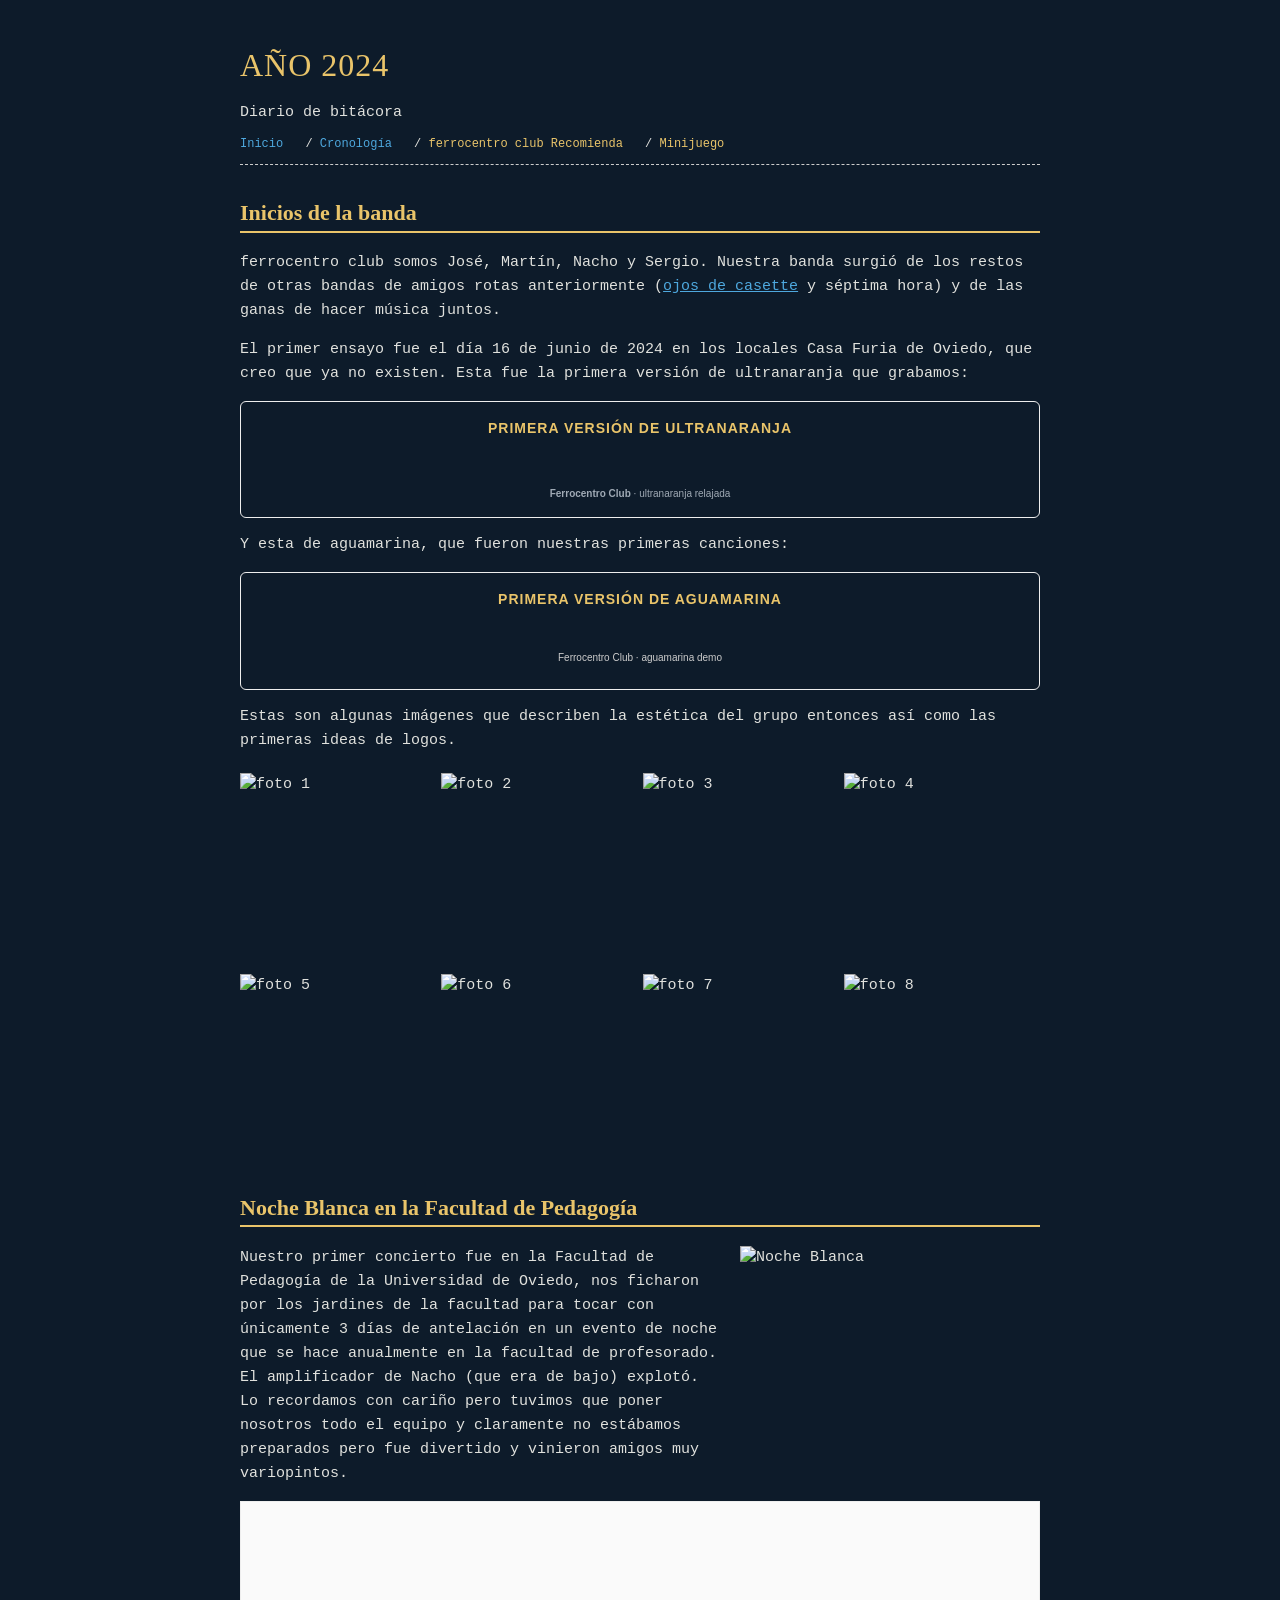
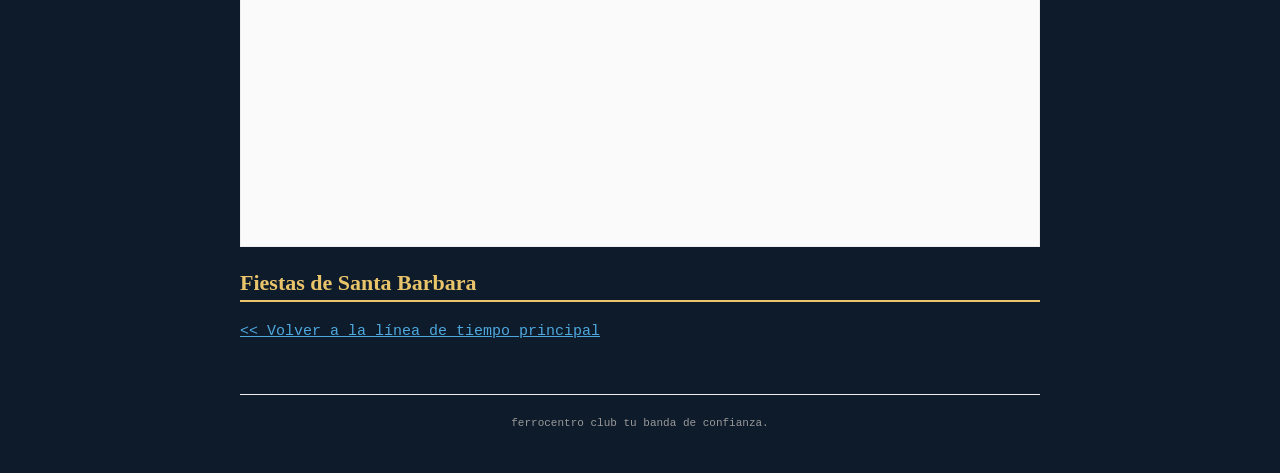
==== anos/2024.html @ 46eed412 "arreglado enlace de inicio en los anos" ====
<!DOCTYPE html>
<html lang="es">
<head>
    <meta charset="UTF-8">
    <title>Archivo del Grupo - Año 2024</title>
    <link rel="stylesheet" href="../estilo.css">
</head>
<body>

<div class="contenedor">

    <div class="header-box">
        <h1>AÑO 2024</h1>
        <div class="subtitulo">Diario de bitácora</div>
    </div>

    <div class="nav-bar">
        <a href="../index.html">Inicio</a> / 
        <a href="../index.html#linea-tiempo">Cronología</a> / 
        <a href="../secciones/ferrocentro_recomienda.html" style="color: #e9c46a;">ferrocentro club Recomienda</a> /
        <a href="#" style="color: #e9c46a;">Minijuego</a>
    </div>

    
    <h2>Inicios de la banda </h2>
    <p> ferrocentro club somos José, Martín, Nacho y Sergio. Nuestra banda surgió de los restos de otras bandas de amigos rotas anteriormente 
    (<a href="https://rateyourmusic.com/artist/ojos-de-casette" target="_blank">ojos de casette</a> y séptima hora) y de las ganas de hacer música juntos.
    </p>
    
    <p>
    El primer ensayo fue el día 16 de junio de 2024 en los locales Casa Furia de Oviedo, que creo que ya no existen.
    Esta fue la primera versión de ultranaranja que grabamos:
    </p>

<div class="media-box" style="background-color: #0d1b2a; padding: 15px; border-radius: 6px; margin: 15px 0;">
        
        <h4 style="color: #e9c46a; margin: 0 0 10px 0; font-family: sans-serif; font-size: 14px; text-transform: uppercase; letter-spacing: 1px;">
            primera versión de ultranaranja
        </h4>

        <iframe width="100%" height="20" scrolling="no" frameborder="no" allow="autoplay; encrypted-media" src="https://w.soundcloud.com/player/?url=https%3A//api.soundcloud.com/tracks/soundcloud%3Atracks%3A2328036341%3Fsecret_token%3Ds-zO6Z2J4FPUH&color=%23ff5500&auto_play=false&hide_related=true&show_comments=false&show_user=false&show_reposts=false&show_teaser=false&visual=false"></iframe>
        
        <div style="font-size: 10px; margin-top: 8px; color: #a0aab5; line-break: anywhere; word-break: normal; overflow: hidden; white-space: nowrap; text-overflow: ellipsis; font-family: Interstate,Lucida Grande,Lucida Sans Unicode,Lucida Sans,Garuda,Verdana,Tahoma,sans-serif; font-weight: 100;">
            <a href="https://soundcloud.com/ferrocentro-club" title="Ferrocentro Club" target="_blank" style="color: #a0aab5; text-decoration: none; font-weight: bold;">Ferrocentro Club</a> · 
            <a href="https://soundcloud.com/ferrocentro-club/ultranaranja-relajada-2/s-zO6Z2J4FPUH" title="ultranaranja relajada" target="_blank" style="color: #a0aab5; text-decoration: none;">ultranaranja relajada</a>
        </div>
    </div>

    <p>
    Y esta de aguamarina, que fueron nuestras primeras canciones:    
    </p>

<div class="media-box" style="background-color: #0d1b2a; padding: 15px; border-radius: 6px; margin: 15px 0;">
        
        <h4 style="color: #e9c46a; margin: 0 0 10px 0; font-family: sans-serif; font-size: 14px; text-transform: uppercase; letter-spacing: 1px;">
            primera versión de aguamarina
        </h4>

        <iframe width="100%" height="20" scrolling="no" frameborder="no" allow="autoplay; encrypted-media" src="https://w.soundcloud.com/player/?url=https%3A//api.soundcloud.com/tracks/soundcloud%3Atracks%3A2328450434%3Fsecret_token%3Ds-kcAA2zLnIp7&color=%23ff5500&auto_play=false&hide_related=false&show_comments=true&show_user=true&show_reposts=false&show_teaser=true&visual=false"></iframe><div style="font-size: 10px; color: #cccccc;line-break: anywhere;word-break: normal;overflow: hidden;white-space: nowrap;text-overflow: ellipsis; font-family: Interstate,Lucida Grande,Lucida Sans Unicode,Lucida Sans,Garuda,Verdana,Tahoma,sans-serif;font-weight: 100;"><a href="https://soundcloud.com/ferrocentro-club" title="Ferrocentro Club" target="_blank" style="color: #cccccc; text-decoration: none;">Ferrocentro Club</a> · <a href="https://soundcloud.com/ferrocentro-club/aguamarina-demo/s-kcAA2zLnIp7" title="aguamarina demo" target="_blank" style="color: #cccccc; text-decoration: none;">aguamarina demo</a></div>        
        <div style="font-size: 10px; margin-top: 8px; color: #a0aab5; line-break: anywhere; word-break: normal; overflow: hidden; white-space: nowrap; text-overflow: ellipsis; font-family: Interstate,Lucida Grande,Lucida Sans Unicode,Lucida Sans,Garuda,Verdana,Tahoma,sans-serif; font-weight: 100;">
        </div>
</div>

    <p>
    Estas son algunas imágenes que describen la estética del grupo entonces así como las primeras ideas de logos.
    </p>

<div class="mural-imagenes" style="
    display: grid;
    grid-template-columns: repeat(4, 1fr);
    gap: 5px;
    margin: 20px 0;
">
    <img src="https://res.cloudinary.com/ddsou3zwj/image/upload/v1781714536/ferrocentro_club_gjzssh.jpg" 
         alt="foto 1"
         style="width: 100%; aspect-ratio: 1/1; object-fit: contain; display: block;">

    <img src="https://res.cloudinary.com/ddsou3zwj/image/upload/v1781777092/ferrocentro_club_2_t4udzt.jpg" 
         alt="foto 2"
         style="width: 100%; aspect-ratio: 1/1; object-fit: contain; display: block;">

    <img src="https://res.cloudinary.com/ddsou3zwj/image/upload/v1781777092/ferrocentro_club_4_aw9x16.jpg" 
         alt="foto 3"
         style="width: 100%; aspect-ratio: 1/1; object-fit: contain; display: block;">

    <img src="https://res.cloudinary.com/ddsou3zwj/image/upload/v1781777092/ferrocentro_club_8_fdjlqi.jpg" 
         alt="foto 4"
         style="width: 100%; aspect-ratio: 1/1; object-fit: contain; display: block;">

    <img src="https://res.cloudinary.com/ddsou3zwj/image/upload/v1781777092/ferrocentro_club_6_ieayyc.jpg" 
         alt="foto 5"
         style="width: 100%; aspect-ratio: 1/1; object-fit: contain; display: block;">

    <img src="https://res.cloudinary.com/ddsou3zwj/image/upload/v1781777092/ferrocentro_club_9_urxzsu.jpg" 
         alt="foto 6"
         style="width: 100%; aspect-ratio: 1/1; object-fit: contain; display: block;">

    <img src="https://res.cloudinary.com/ddsou3zwj/image/upload/v1781777093/ferrocentro_club_5_bbuwwu.jpg" 
         alt="foto 7"
         style="width: 100%; aspect-ratio: 1/1; object-fit: contain; display: block;">

    <img src="https://res.cloudinary.com/ddsou3zwj/image/upload/v1781777093/ferrocentro_club_7_f9i1qu.jpg" 
         alt="foto 8"
         style="width: 100%; aspect-ratio: 1/1; object-fit: contain; display: block;">
</div>
        
</div>

    <h2>Noche Blanca en la Facultad de Pedagogía</h2>
    
    <div style="display: flex; gap: 20px; align-items: flex-start;">
        <p style="flex: 1; margin: 0;">
        Nuestro primer concierto fue en la Facultad de Pedagogía de la Universidad de Oviedo, nos ficharon por los jardines de la facultad para tocar con únicamente 3 días de antelación
        en un evento de noche que se hace anualmente en la facultad de profesorado. El amplificador de Nacho (que era de bajo) explotó.
        
        Lo recordamos con cariño pero tuvimos que poner nosotros todo el equipo y claramente no estábamos preparados pero fue divertido y vinieron amigos muy variopintos.
        </p>

        <img src="https://res.cloudinary.com/ddsou3zwj/image/upload/v1781778321/noche_blanca_cartel_w8pmfb.jpg" alt="Noche Blanca"
            style="width: 300px; flex-shrink: 0;">
    </div>

    <div class="media-box">
    <iframe width="100%" height="315" src="https://www.youtube.com/embed/dQw4w9WgXcQ" frameborder="0" allowfullscreen></iframe>
    </div>

</div>

<div>

    <h2>Fiestas de Santa Barbara</h2>    



</div>






<div>
    <p><a href="../index.html#linea-tiempo"><< Volver a la línea de tiempo principal</a></p>

    <div class="footer">
        ferrocentro club tu banda de confianza.
    </div>

</div>

</body>
</html>
---- estilo.css ----
body {
    font-family: "Courier New", Courier, monospace;
    background-color: #0d1b2a;
    color: #e0e1dd; 
    margin: 40px auto;
    padding: 0 20px;
    max-width: 800px;
    font-size: 15px;
    line-height: 1.6;
}


a {
    color: #4ea8de;
    text-decoration: underline;
}

a:visited {
    color: #90e0ef; 
}


h1 {
    font-family: "Times New Roman", Times, serif;
    font-size: 32px; 
    font-weight: normal;
    text-transform: uppercase;
    letter-spacing: 1px;
    margin-bottom: 10px;
    color: #e9c46a;
}

h2 {
    font-family: "Times New Roman", Times, serif;
    font-size: 22px; 
    font-weight: bold;
    border-bottom: 2px solid #e9c46a; 
    color: #e9c46a;
}

h3 {
    font-size: 18px;
    font-weight: bold;
    margin-top: 25px;
    margin-bottom: 8px;
    color: #e9c46a;
}

table.tabla-retro td {
    padding: 12px 4px;
    border-bottom: 1px solid #1b263b; 
    vertical-align: top;
}

.media-box {
    margin: 15px 0;
    padding: 10px;
    border: 1px solid #1b263b;
    background: #14213d; 
    text-align: center;
}
.nav-bar {
    padding: 10px 0;
    margin-bottom: 30px;
    border-bottom: 1px dashed #cccccc;
    font-size: 12px;
}

.nav-bar a {
    margin-right: 15px;
    text-decoration: none;
}

.nav-bar a:hover {
    text-decoration: underline;
}

table.tabla-retro {
    width: 100%;
    border-collapse: collapse;
    margin-top: 15px;
    margin-bottom: 30px;
}

table.tabla-retro th {
    border-bottom: 1px solid #111111;
    text-align: left;
    padding: 8px 4px;
    font-size: 12px;
    font-weight: bold;
}

table.tabla-retro td {
    padding: 12px 4px;
    border-bottom: 1px solid #eeeeee; 
    vertical-align: top;
}


.media-box {
    margin: 15px 0;
    padding: 10px;
    border: 1px solid #eeeeee;
    background: #fafafa;
    text-align: center;
}

.media-box img {
    max-width: 100%;
    height: auto;
}

.footer {
    text-align: center;
    font-size: 11px;
    color: #999999;
    margin-top: 50px;
    padding-top: 20px;
    border-top: 1px solid #eeeeee;
}
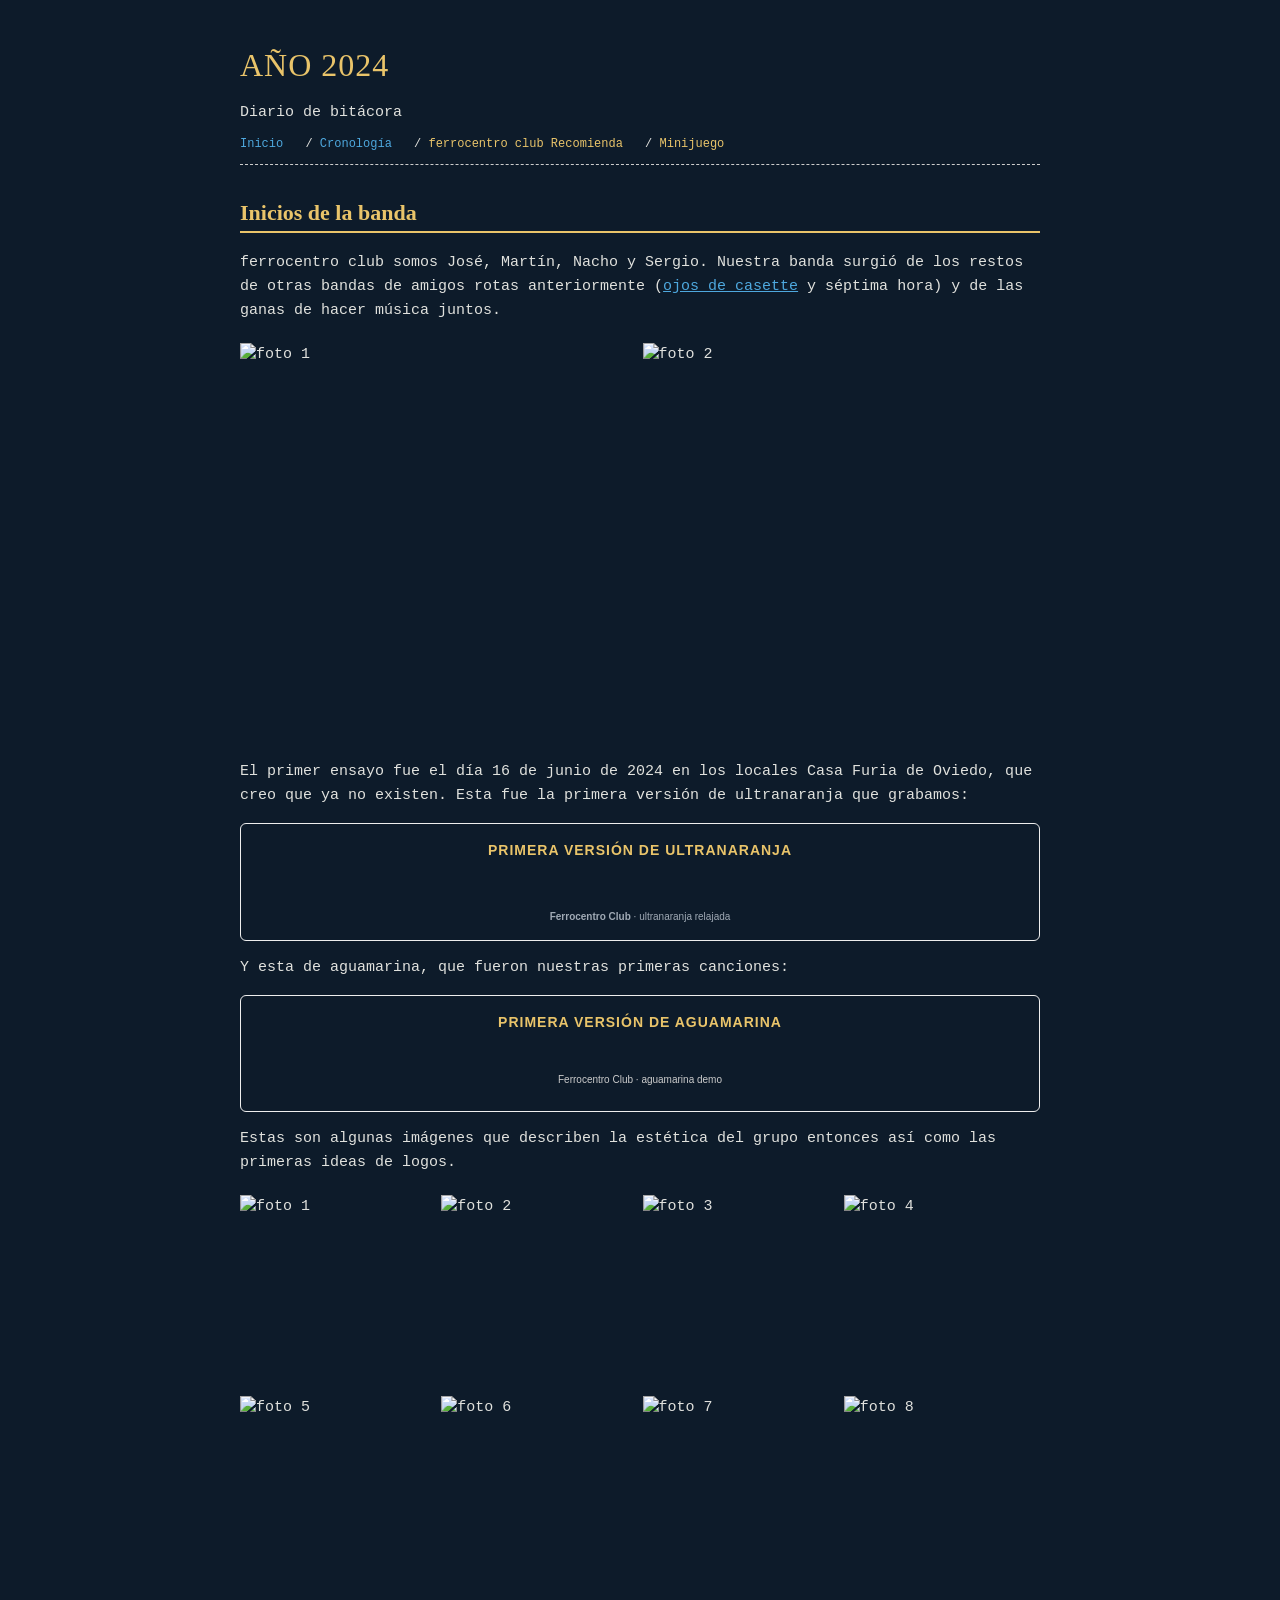
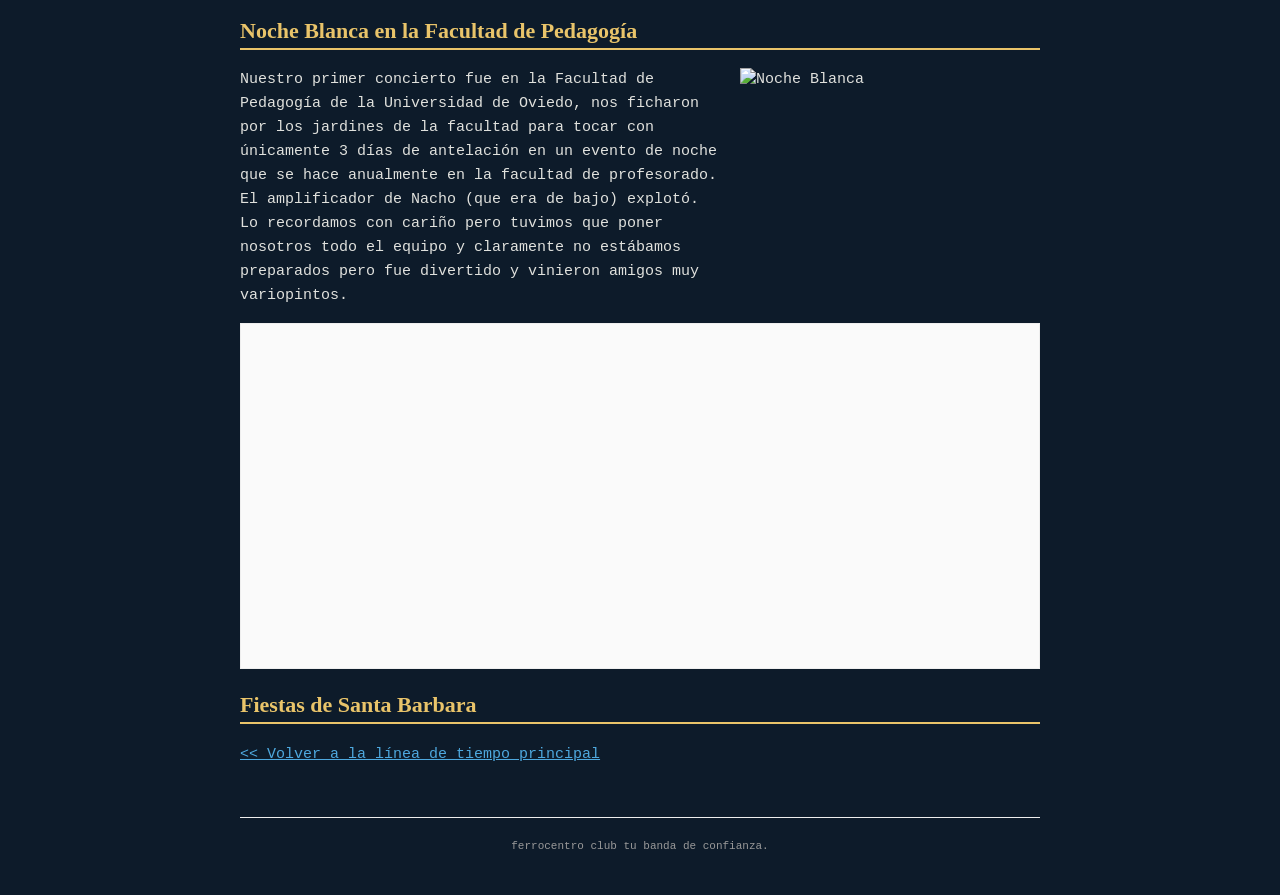
==== commit 60586e4f: "arreglado enlace de inicio en los anos" ====
--- a/anos/2024.html
+++ b/anos/2024.html
@@ -26,7 +26,23 @@
     <p> ferrocentro club somos José, Martín, Nacho y Sergio. Nuestra banda surgió de los restos de otras bandas de amigos rotas anteriormente 
     (<a href="https://rateyourmusic.com/artist/ojos-de-casette" target="_blank">ojos de casette</a> y séptima hora) y de las ganas de hacer música juntos.
     </p>
-    
+
+    <div class="mural-imagenes" style="
+    display: grid;
+    grid-template-columns: repeat(2, 1fr);
+    gap: 5px;
+    margin: 20px 0;
+">
+    <img src="https://res.cloudinary.com/ddsou3zwj/image/upload/v1781891309/pringaos_fmscgw.jpg" 
+         alt="foto 1"
+         style="width: 100%; aspect-ratio: 1/1; object-fit: contain; display: block;">
+
+    <img src="https://res.cloudinary.com/ddsou3zwj/image/upload/v1781891308/pringaos_2_gxrumu.jpg.jpg" 
+         alt="foto 2"
+         style="width: 100%; aspect-ratio: 1/1; object-fit: contain; display: block;">
+
+    </div>
+
     <p>
     El primer ensayo fue el día 16 de junio de 2024 en los locales Casa Furia de Oviedo, que creo que ya no existen.
     Esta fue la primera versión de ultranaranja que grabamos:
@@ -112,7 +128,7 @@
         <p style="flex: 1; margin: 0;">
         Nuestro primer concierto fue en la Facultad de Pedagogía de la Universidad de Oviedo, nos ficharon por los jardines de la facultad para tocar con únicamente 3 días de antelación
         en un evento de noche que se hace anualmente en la facultad de profesorado. El amplificador de Nacho (que era de bajo) explotó.
-        
+
         Lo recordamos con cariño pero tuvimos que poner nosotros todo el equipo y claramente no estábamos preparados pero fue divertido y vinieron amigos muy variopintos.
         </p>
 
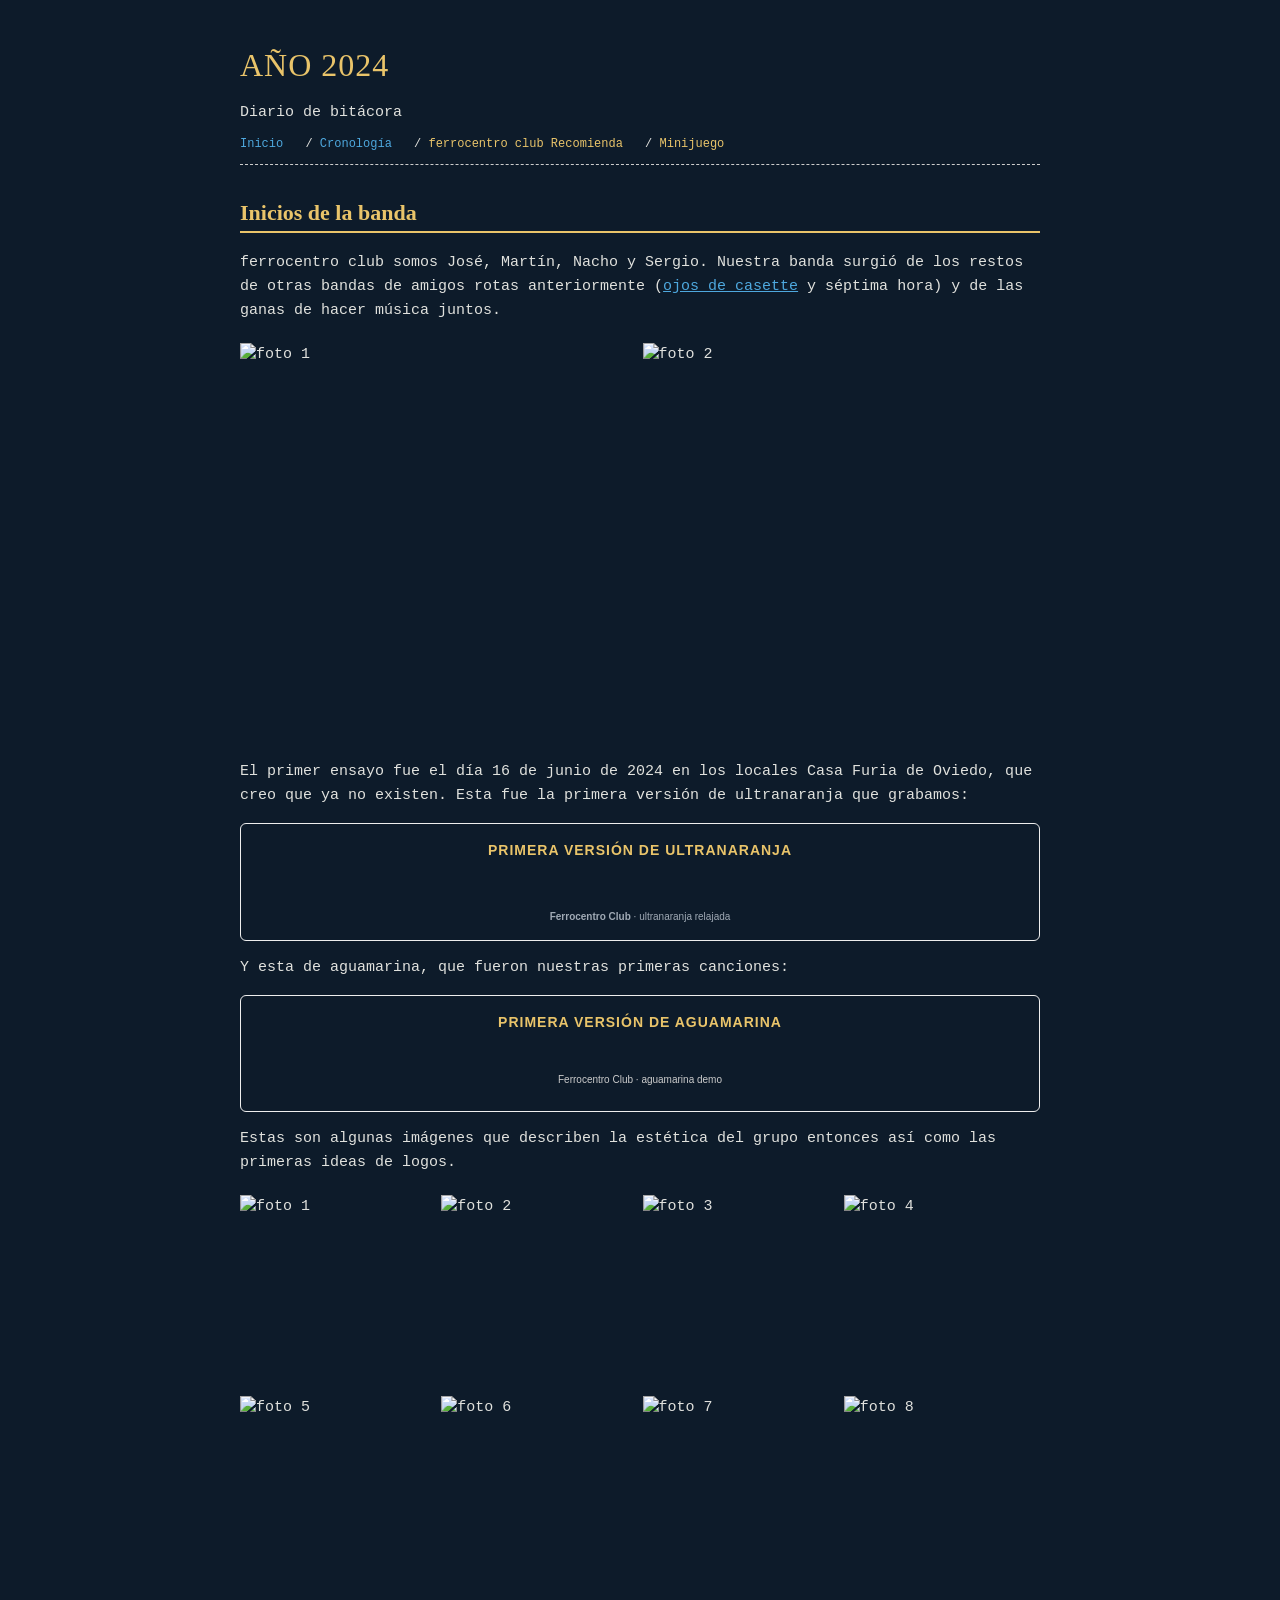
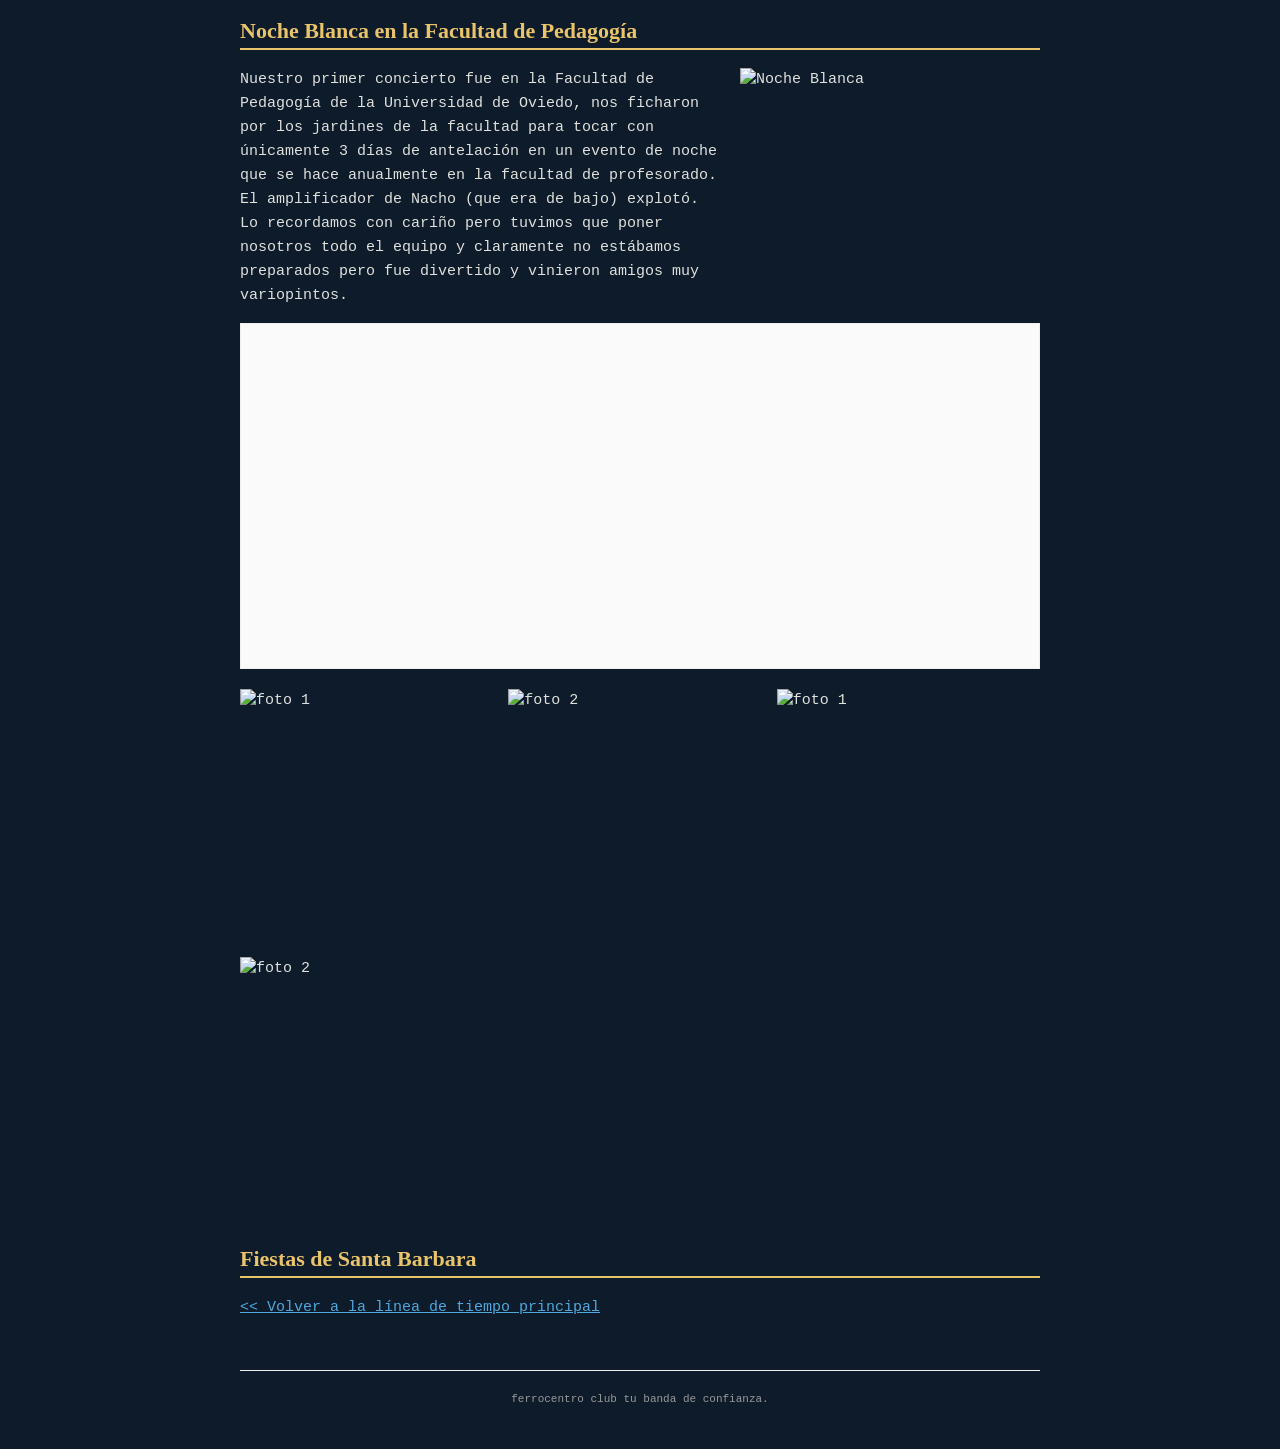
==== commit 6c68d1c0: "arreglado enlace de inicio en los anos" ====
--- a/anos/2024.html
+++ b/anos/2024.html
@@ -37,7 +37,7 @@
          alt="foto 1"
          style="width: 100%; aspect-ratio: 1/1; object-fit: contain; display: block;">
 
-    <img src="https://res.cloudinary.com/ddsou3zwj/image/upload/v1781891308/pringaos_2_gxrumu.jpg.jpg" 
+    <img src="https://res.cloudinary.com/ddsou3zwj/image/upload/v1781891308/pringaos_2_gxrumu.jpg" 
          alt="foto 2"
          style="width: 100%; aspect-ratio: 1/1; object-fit: contain; display: block;">
 
@@ -140,6 +140,30 @@
     <iframe width="100%" height="315" src="https://www.youtube.com/embed/dQw4w9WgXcQ" frameborder="0" allowfullscreen></iframe>
     </div>
 
+
+    <div class="mural-imagenes" style="
+    display: grid;
+    grid-template-columns: repeat(3, 1fr);
+    gap: 5px;
+    margin: 20px 0;
+">
+    <img src="https://res.cloudinary.com/ddsou3zwj/image/upload/v1781891785/noche_blanca.jpg_erjuak.jpg" 
+         alt="foto 1"
+         style="width: 100%; aspect-ratio: 1/1; object-fit: contain; display: block;">
+
+    <img src="https://res.cloudinary.com/ddsou3zwj/image/upload/v1781891784/gente_perturbada_ihgedt.jpg" 
+         alt="foto 2"
+         style="width: 100%; aspect-ratio: 1/1; object-fit: contain; display: block;">
+
+    <img src="https://res.cloudinary.com/ddsou3zwj/image/upload/v1781891784/noche_blanca_2_xeesmq.jpg" 
+         alt="foto 1"
+         style="width: 100%; aspect-ratio: 1/1; object-fit: contain; display: block;">
+
+    <img src="https://res.cloudinary.com/ddsou3zwj/image/upload/v1781891784/mart%C3%ADn_fuck_yeaj_ajhzrk.jpg" 
+         alt="foto 2"
+         style="width: 100%; aspect-ratio: 1/1; object-fit: contain; display: block;">
+
+    </div>
 </div>
 
 <div>
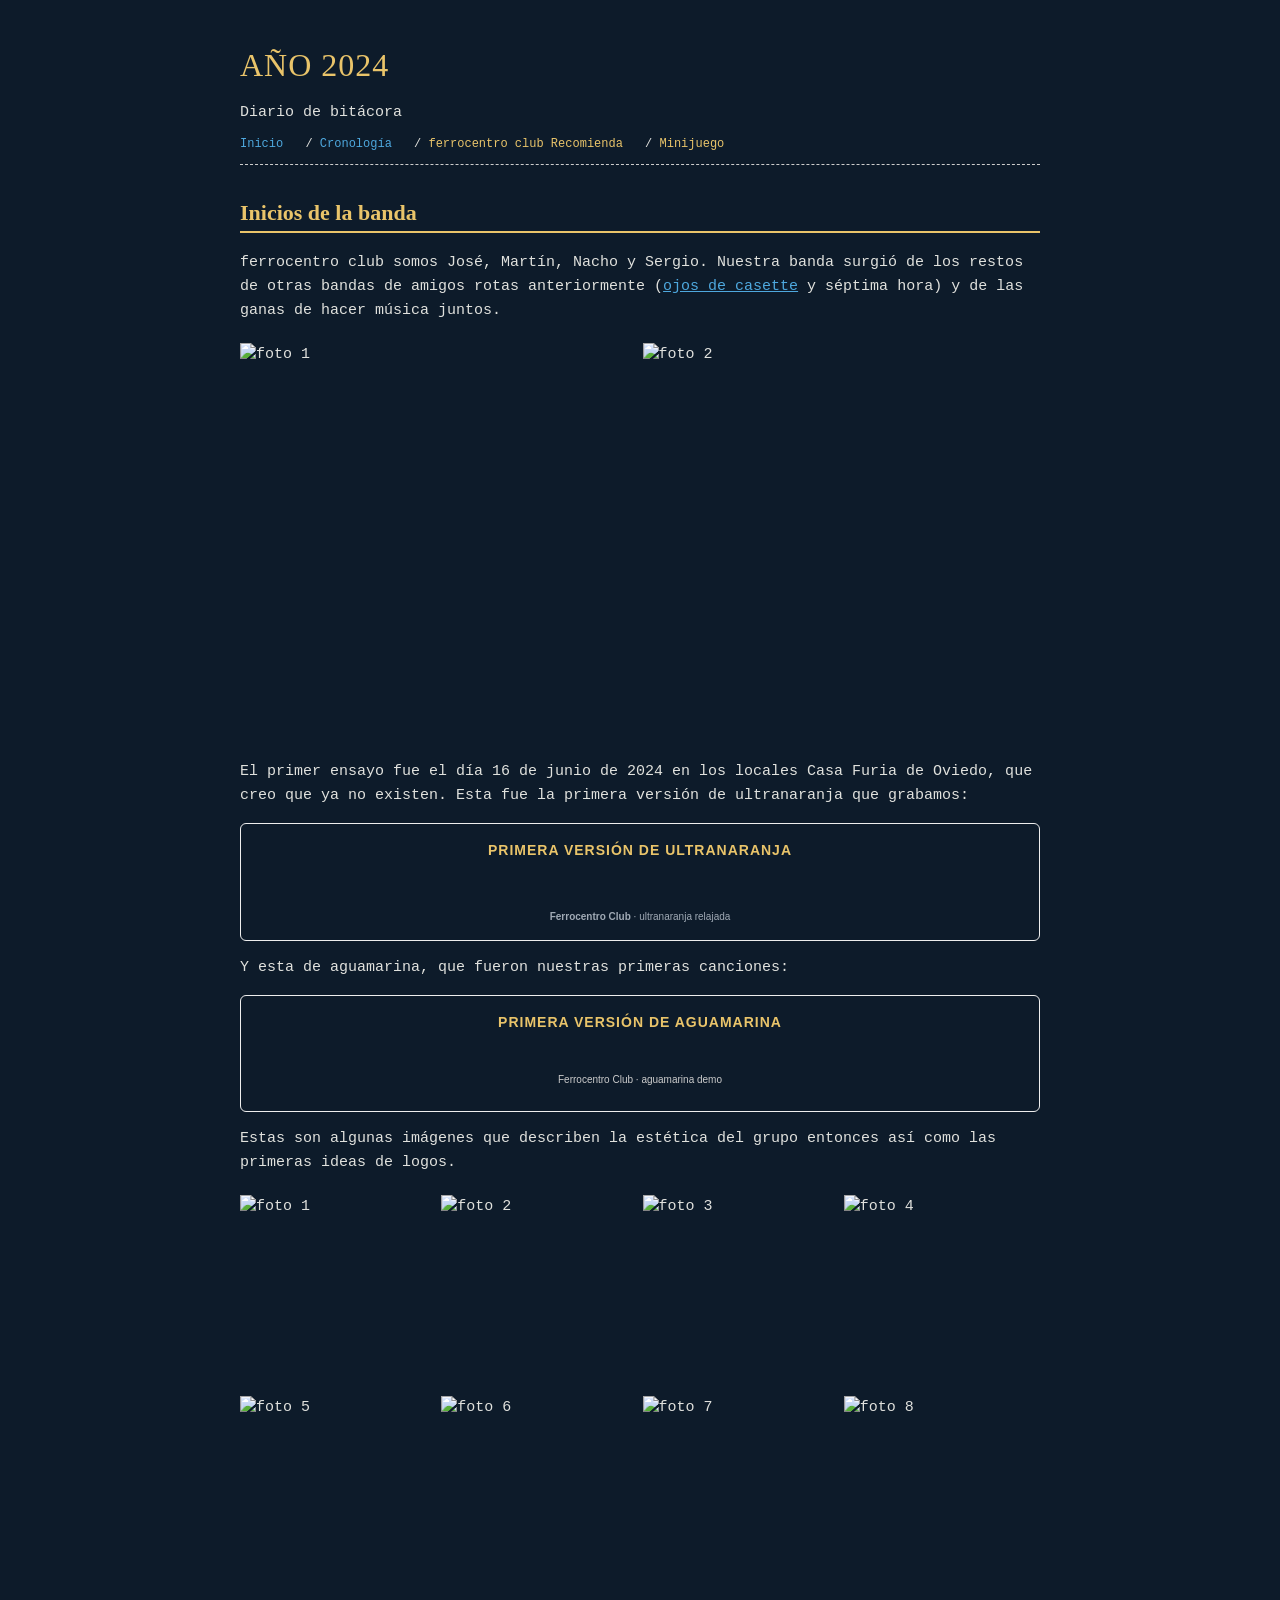
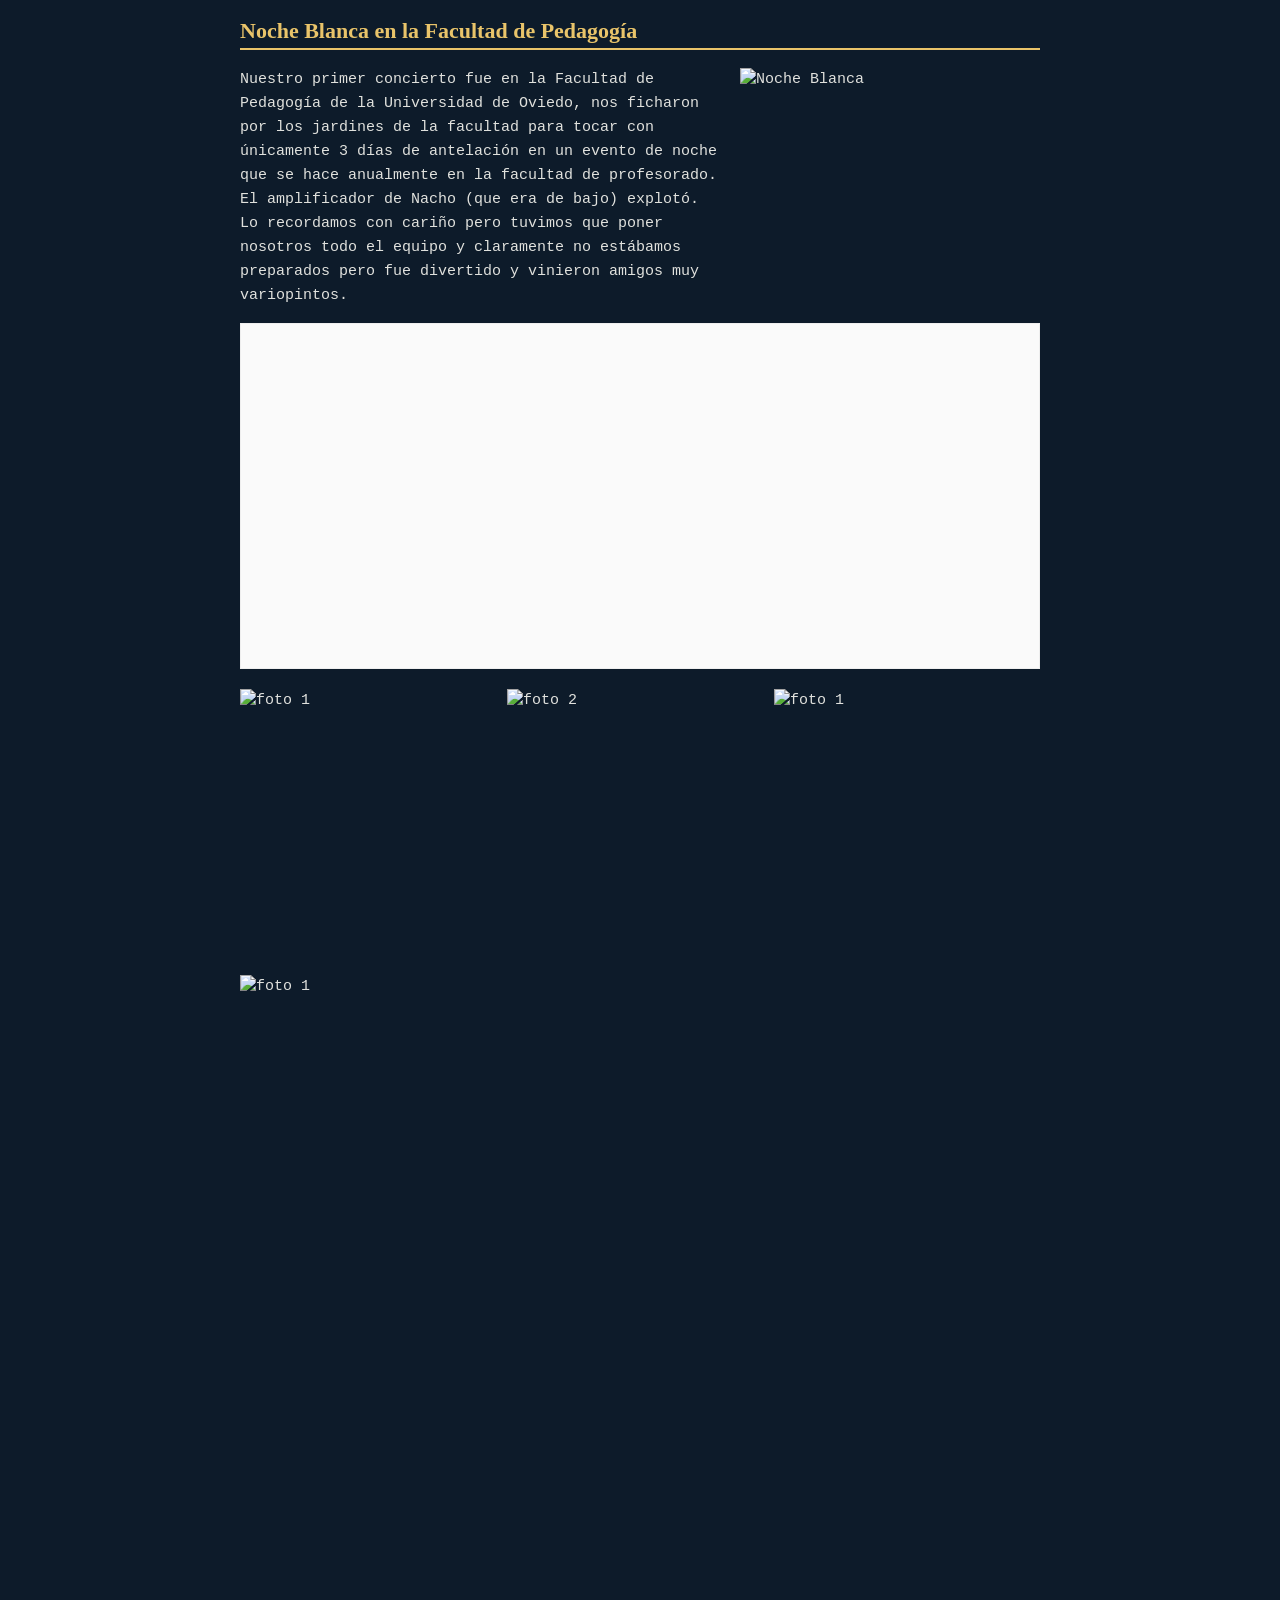
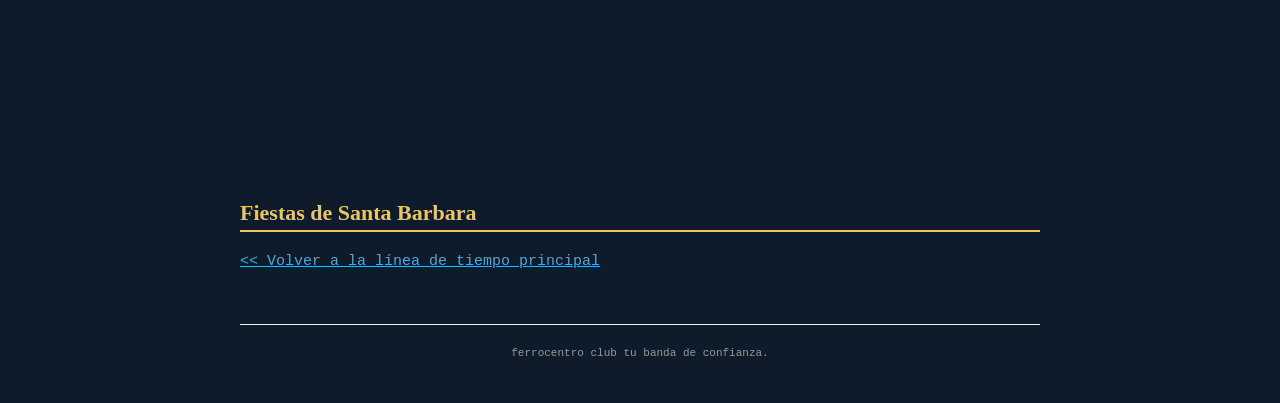
==== commit 31b060a0: "arreglado enlace de inicio en los anos" ====
--- a/anos/2024.html
+++ b/anos/2024.html
@@ -144,7 +144,7 @@
     <div class="mural-imagenes" style="
     display: grid;
     grid-template-columns: repeat(3, 1fr);
-    gap: 5px;
+    gap: 1px;
     margin: 20px 0;
 ">
     <img src="https://res.cloudinary.com/ddsou3zwj/image/upload/v1781891785/noche_blanca.jpg_erjuak.jpg" 
@@ -159,11 +159,23 @@
          alt="foto 1"
          style="width: 100%; aspect-ratio: 1/1; object-fit: contain; display: block;">
 
+    </div>
+    <div class="mural-imagenes" style="
+    display: grid;
+    grid-template-columns: repeat(31 1fr);
+    gap: 1px;
+    margin: 20px 0;
+">   
     <img src="https://res.cloudinary.com/ddsou3zwj/image/upload/v1781891784/mart%C3%ADn_fuck_yeaj_ajhzrk.jpg" 
-         alt="foto 2"
-         style="width: 100%; aspect-ratio: 1/1; object-fit: contain; display: block;">
-
-    </div>
+         alt="foto 1"
+         style="width: 100%; aspect-ratio: 1/1; object-fit: contain; display: block;">
+
+    
+
+    </div>
+
+
+
 </div>
 
 <div>
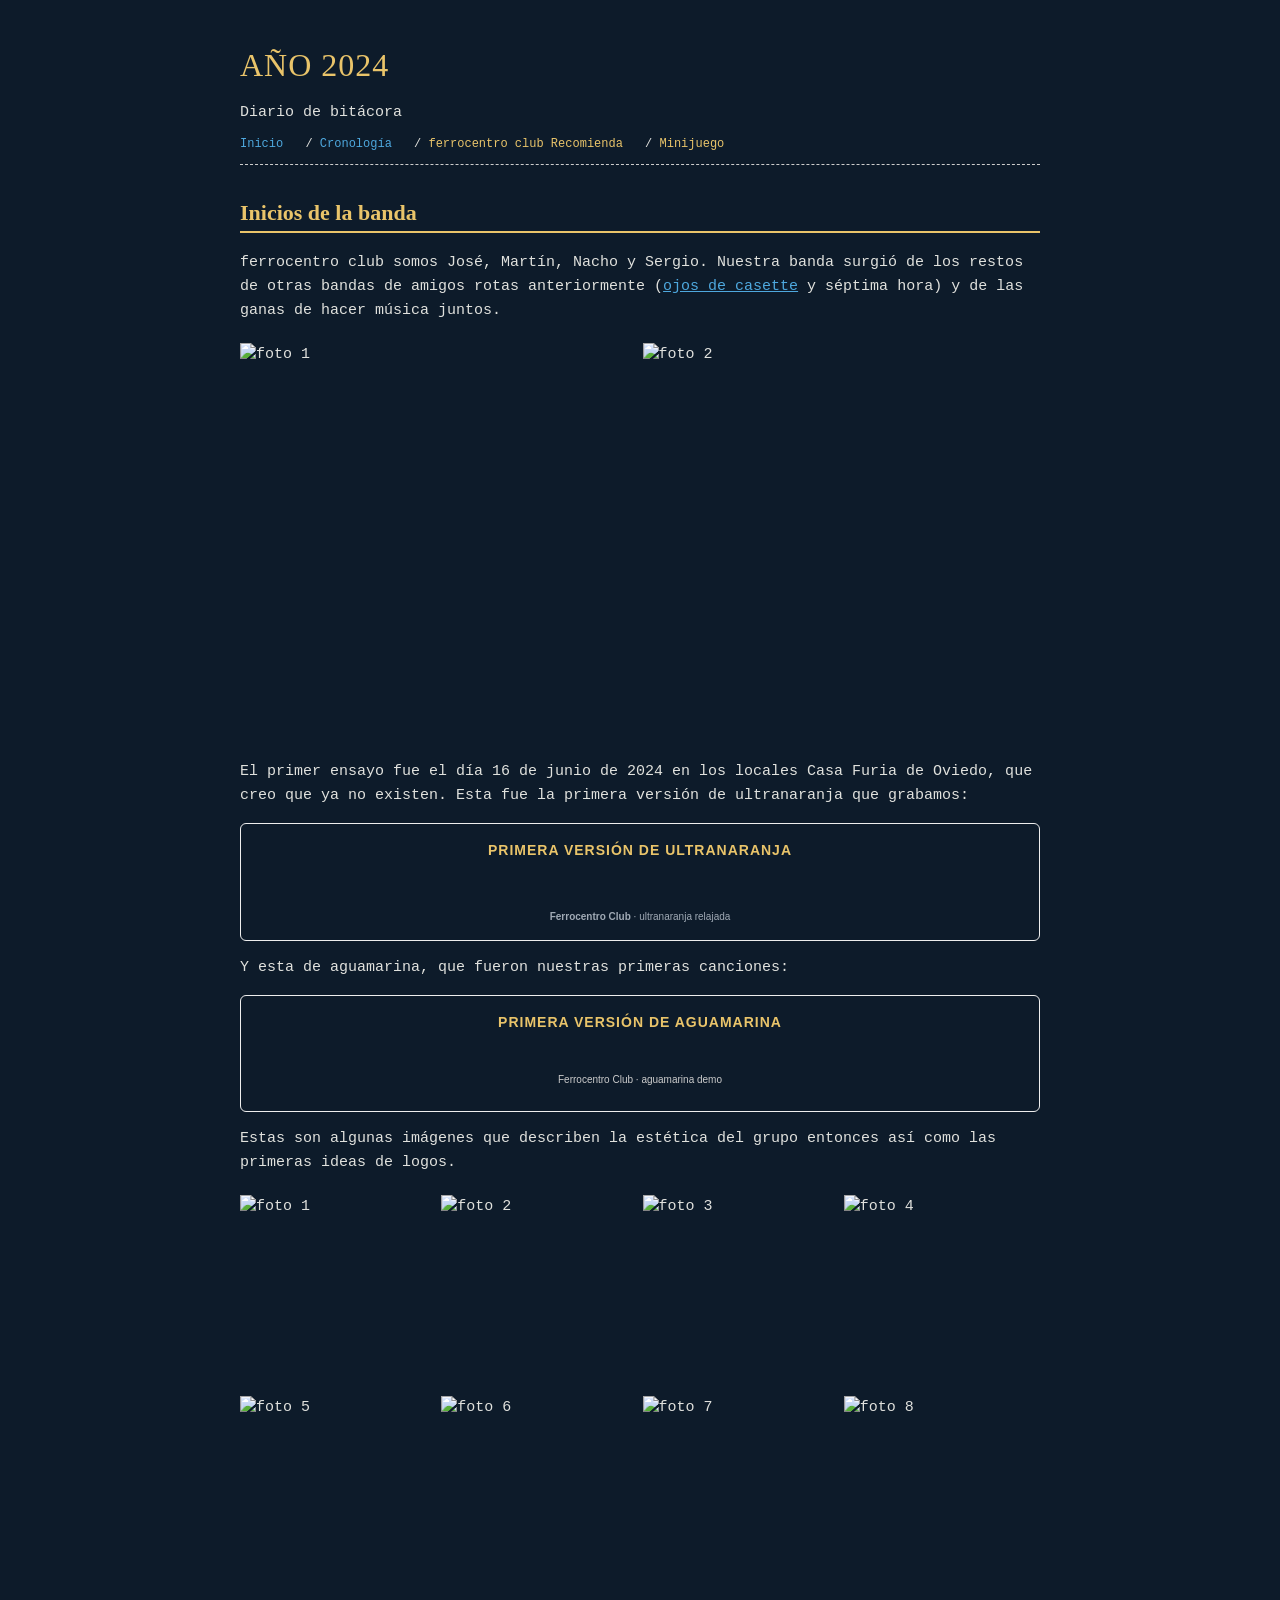
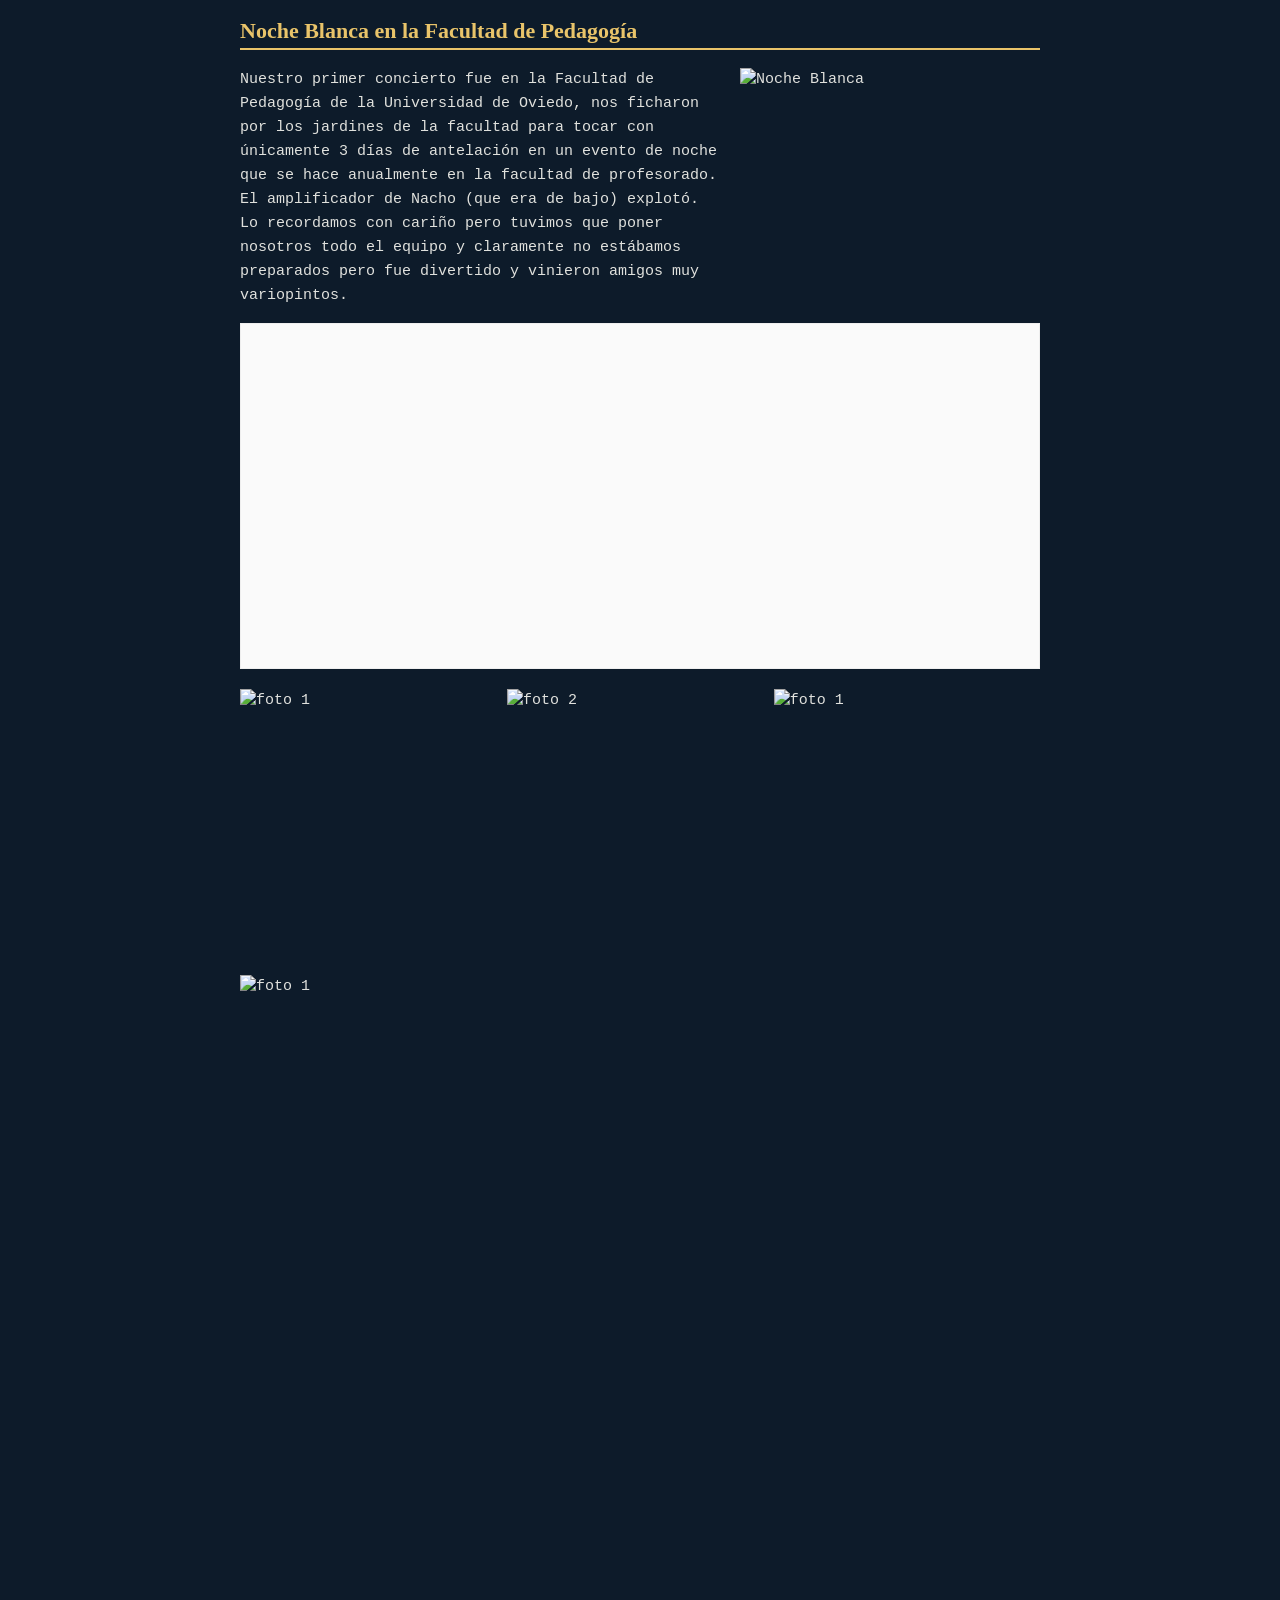
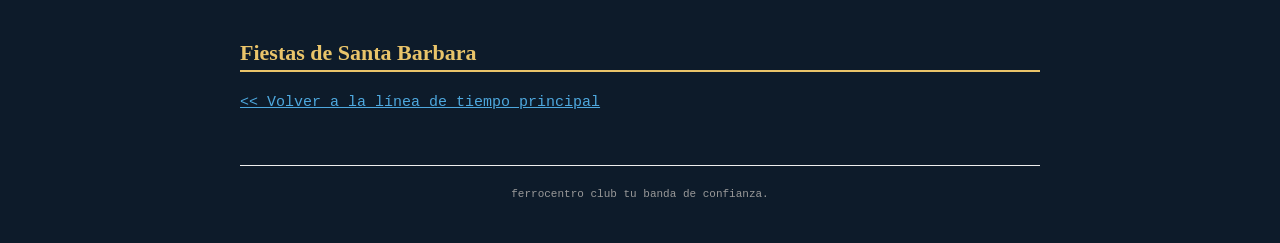
==== commit 252a66ce: "arreglado enlace de inicio en los anos" ====
--- a/anos/2024.html
+++ b/anos/2024.html
@@ -144,7 +144,7 @@
     <div class="mural-imagenes" style="
     display: grid;
     grid-template-columns: repeat(3, 1fr);
-    gap: 1px;
+    gap: 0.7px;
     margin: 20px 0;
 ">
     <img src="https://res.cloudinary.com/ddsou3zwj/image/upload/v1781891785/noche_blanca.jpg_erjuak.jpg" 
@@ -163,12 +163,12 @@
     <div class="mural-imagenes" style="
     display: grid;
     grid-template-columns: repeat(31 1fr);
-    gap: 1px;
+    gap: 0.5px;
     margin: 20px 0;
 ">   
     <img src="https://res.cloudinary.com/ddsou3zwj/image/upload/v1781891784/mart%C3%ADn_fuck_yeaj_ajhzrk.jpg" 
          alt="foto 1"
-         style="width: 100%; aspect-ratio: 1/1; object-fit: contain; display: block;">
+         style="width: 80%; aspect-ratio: 1/1; object-fit: contain; display: block;">
 
     
 
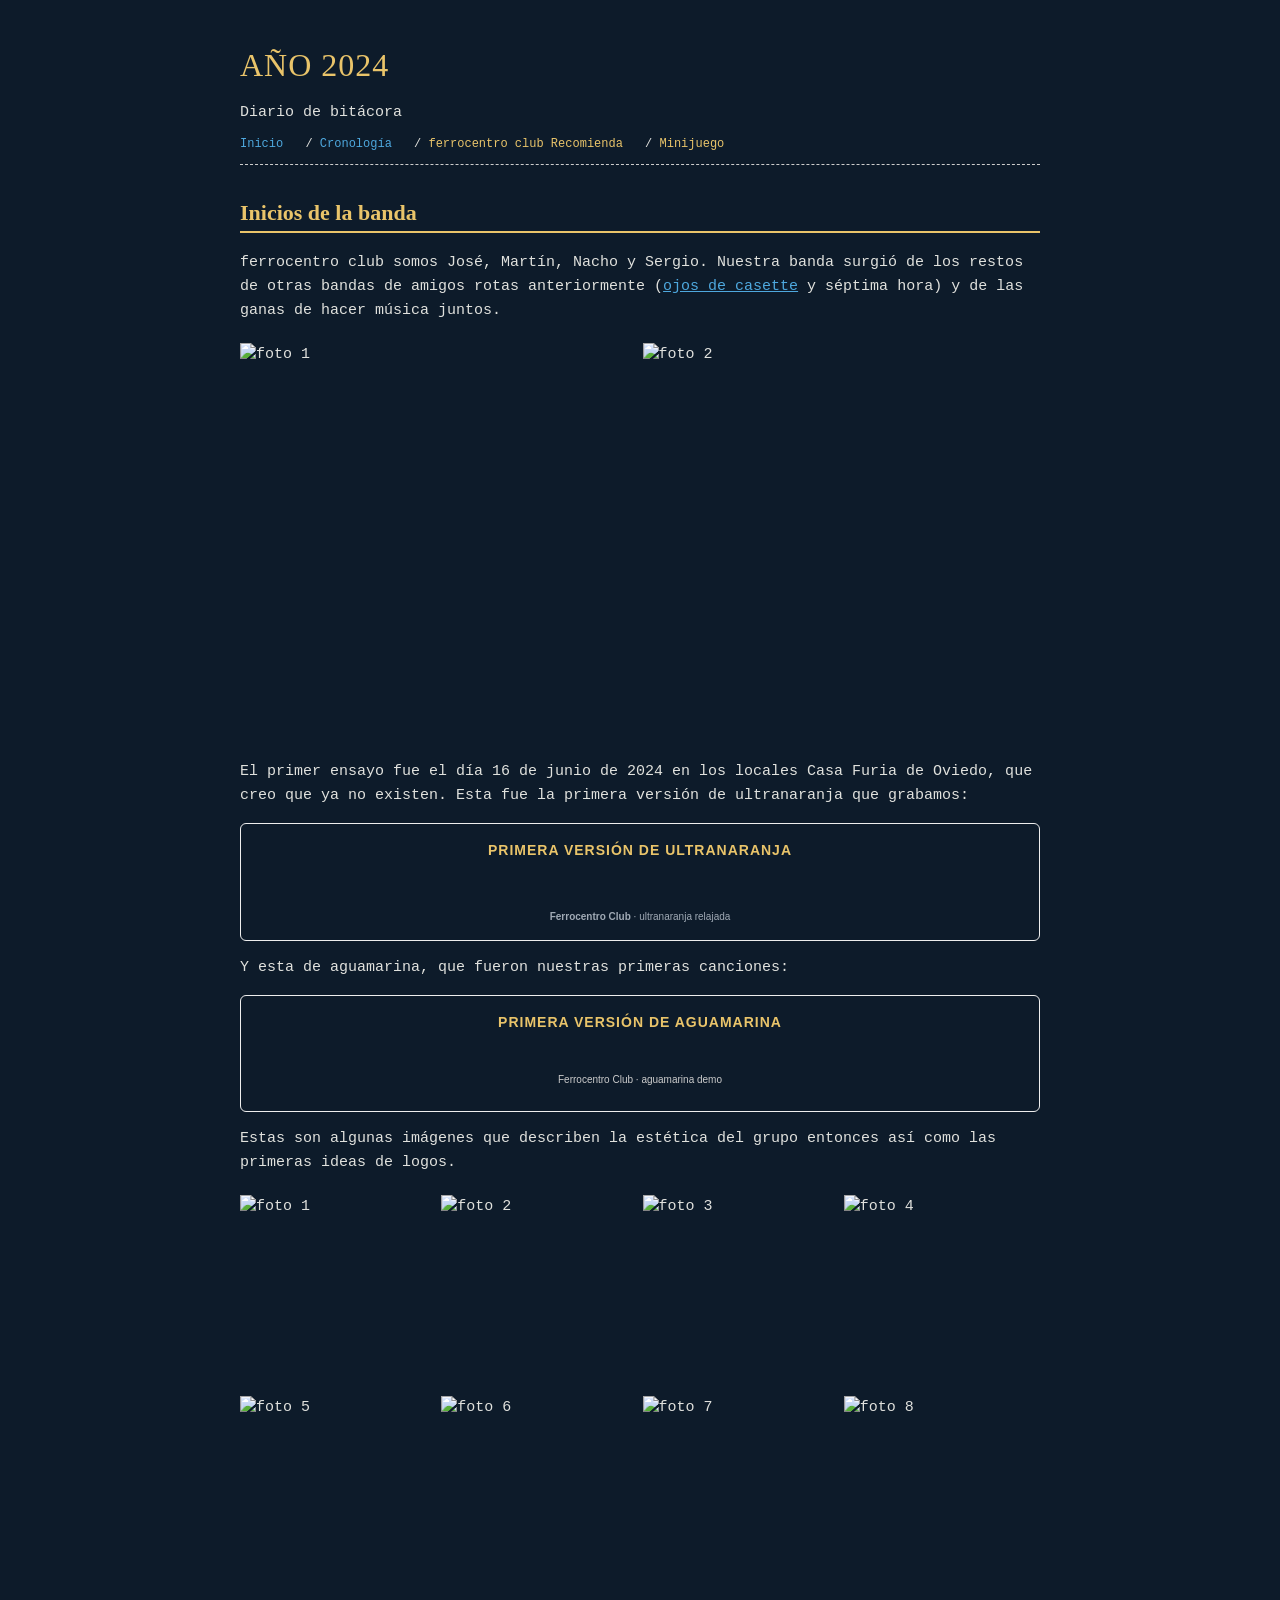
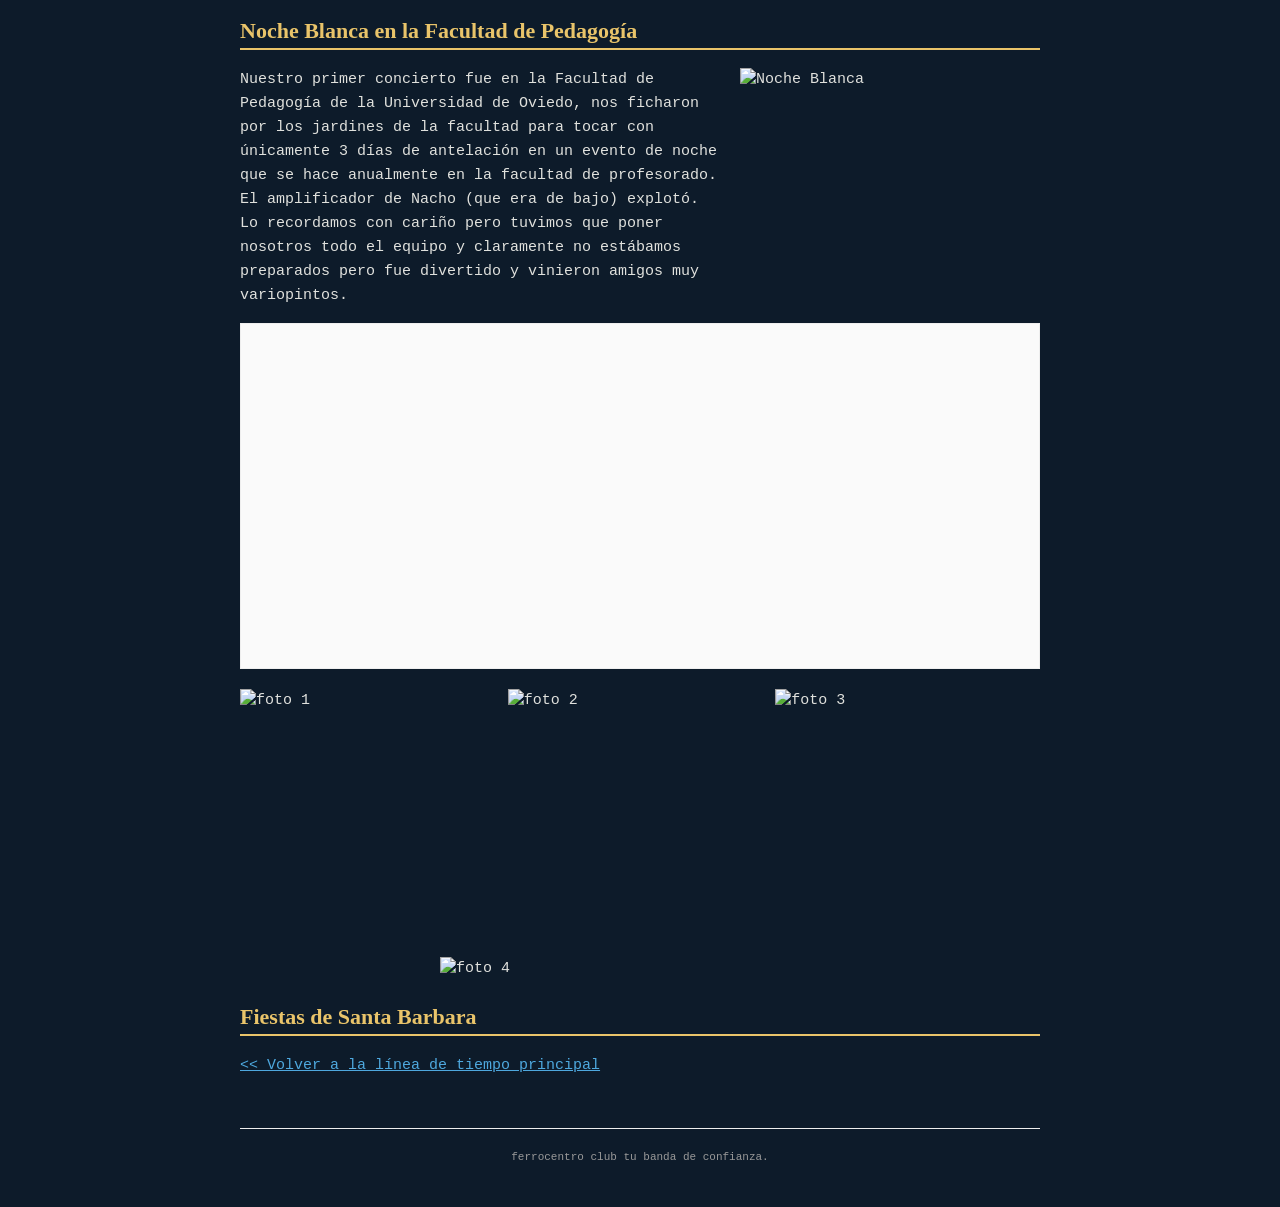
==== commit 0b76bffc: "arreglado enlace de inicio en los anos" ====
--- a/anos/2024.html
+++ b/anos/2024.html
@@ -141,37 +141,24 @@
     </div>
 
 
-    <div class="mural-imagenes" style="
-    display: grid;
-    grid-template-columns: repeat(3, 1fr);
-    gap: 0.7px;
-    margin: 20px 0;
-">
-    <img src="https://res.cloudinary.com/ddsou3zwj/image/upload/v1781891785/noche_blanca.jpg_erjuak.jpg" 
-         alt="foto 1"
-         style="width: 100%; aspect-ratio: 1/1; object-fit: contain; display: block;">
+    <div style="display: grid; grid-template-columns: repeat(3, 1fr); gap: 3px; margin: 20px 0 3px 0;">
+        <img src="https://res.cloudinary.com/ddsou3zwj/image/upload/v1781891785/noche_blanca.jpg_erjuak.jpg" 
+            alt="foto 1"
+            style="width: 100%; aspect-ratio: 1/1; object-fit: cover; display: block;">
 
-    <img src="https://res.cloudinary.com/ddsou3zwj/image/upload/v1781891784/gente_perturbada_ihgedt.jpg" 
-         alt="foto 2"
-         style="width: 100%; aspect-ratio: 1/1; object-fit: contain; display: block;">
+        <img src="https://res.cloudinary.com/ddsou3zwj/image/upload/v1781891784/gente_perturbada_ihgedt.jpg" 
+            alt="foto 2"
+            style="width: 100%; aspect-ratio: 1/1; object-fit: cover; display: block;">
 
-    <img src="https://res.cloudinary.com/ddsou3zwj/image/upload/v1781891784/noche_blanca_2_xeesmq.jpg" 
-         alt="foto 1"
-         style="width: 100%; aspect-ratio: 1/1; object-fit: contain; display: block;">
+        <img src="https://res.cloudinary.com/ddsou3zwj/image/upload/v1781891784/noche_blanca_2_xeesmq.jpg" 
+            alt="foto 3"
+            style="width: 100%; aspect-ratio: 1/1; object-fit: cover; display: block;">
+    </div>
 
-    </div>
-    <div class="mural-imagenes" style="
-    display: grid;
-    grid-template-columns: repeat(31 1fr);
-    gap: 0.5px;
-    margin: 20px 0;
-">   
-    <img src="https://res.cloudinary.com/ddsou3zwj/image/upload/v1781891784/mart%C3%ADn_fuck_yeaj_ajhzrk.jpg" 
-         alt="foto 1"
-         style="width: 80%; aspect-ratio: 1/1; object-fit: contain; display: block;">
-
-    
-
+    <div style="display: flex; justify-content: center; margin: 0;">
+        <img src="https://res.cloudinary.com/ddsou3zwj/image/upload/v1781891784/mart%C3%ADn_fuck_yeaj_ajhzrk.jpg" 
+            alt="foto 4"
+            style="width: 50%; object-fit: cover; display: block;">
     </div>
 
 
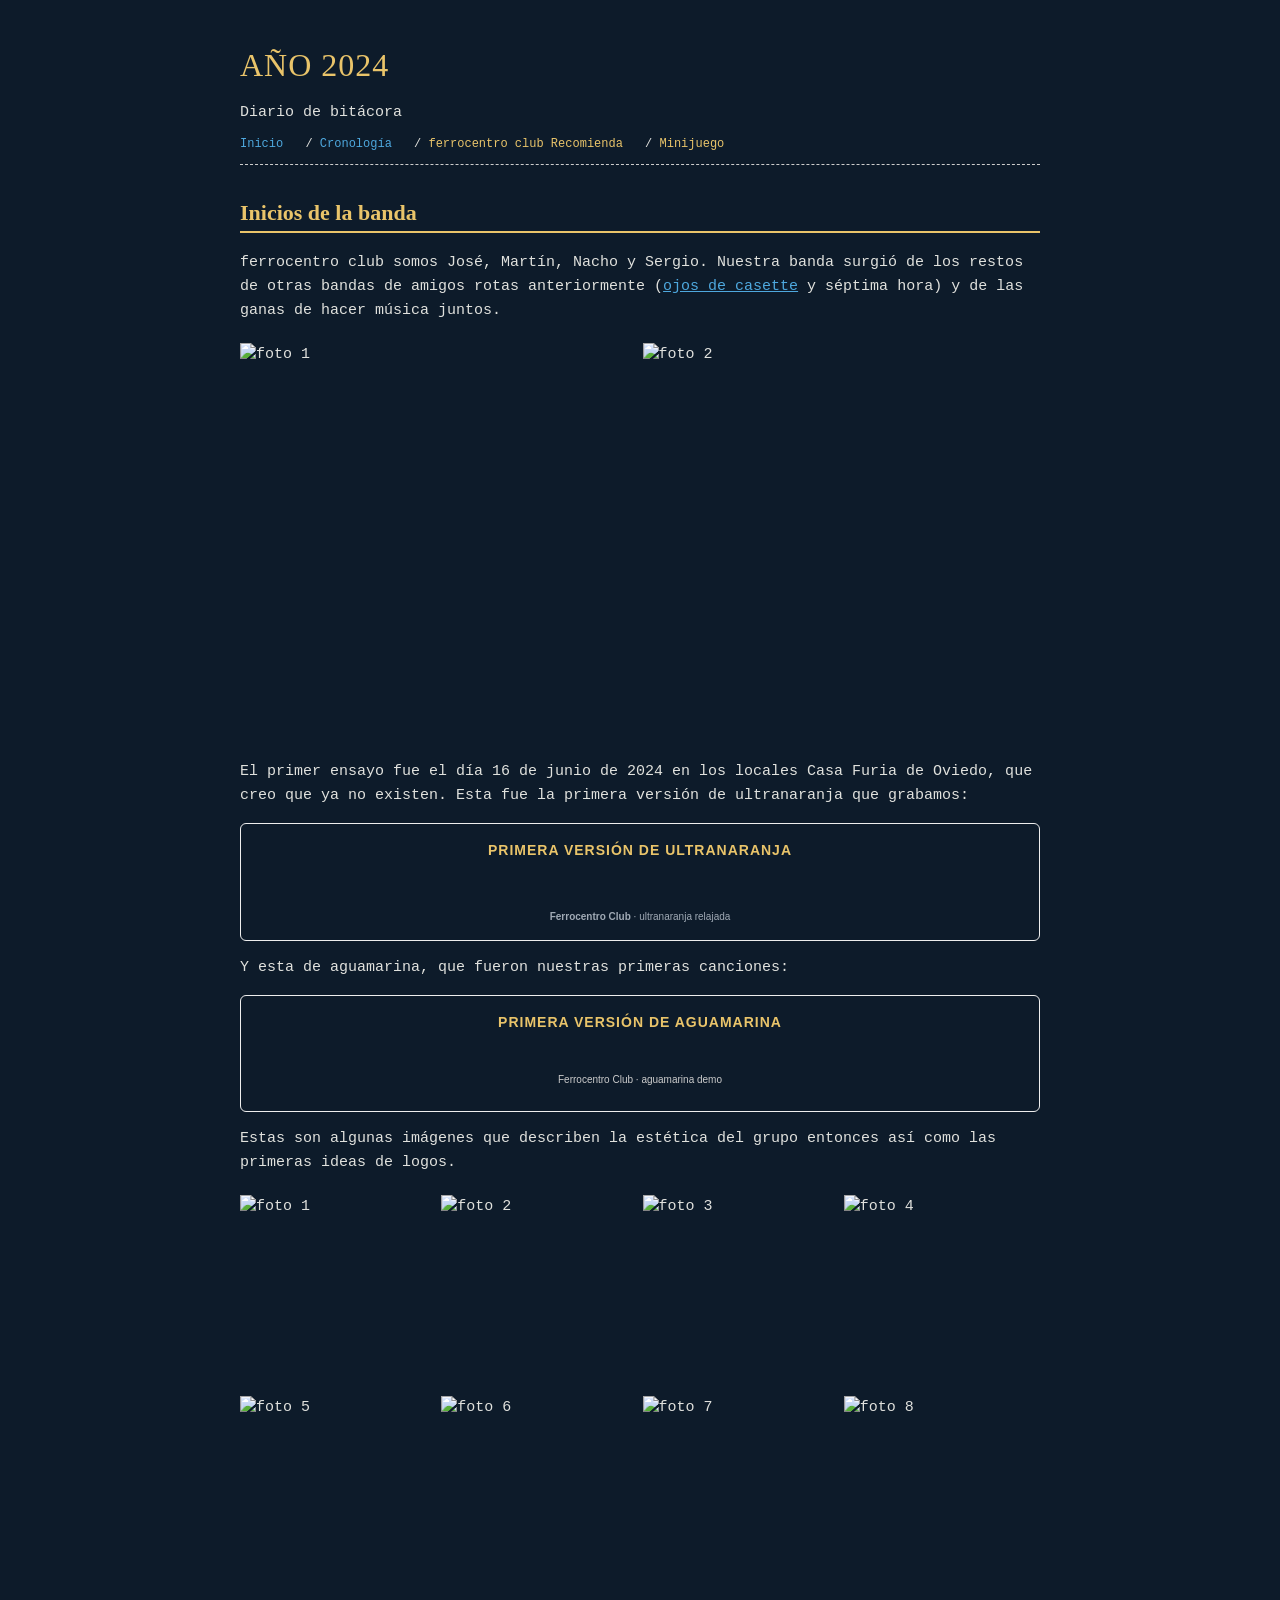
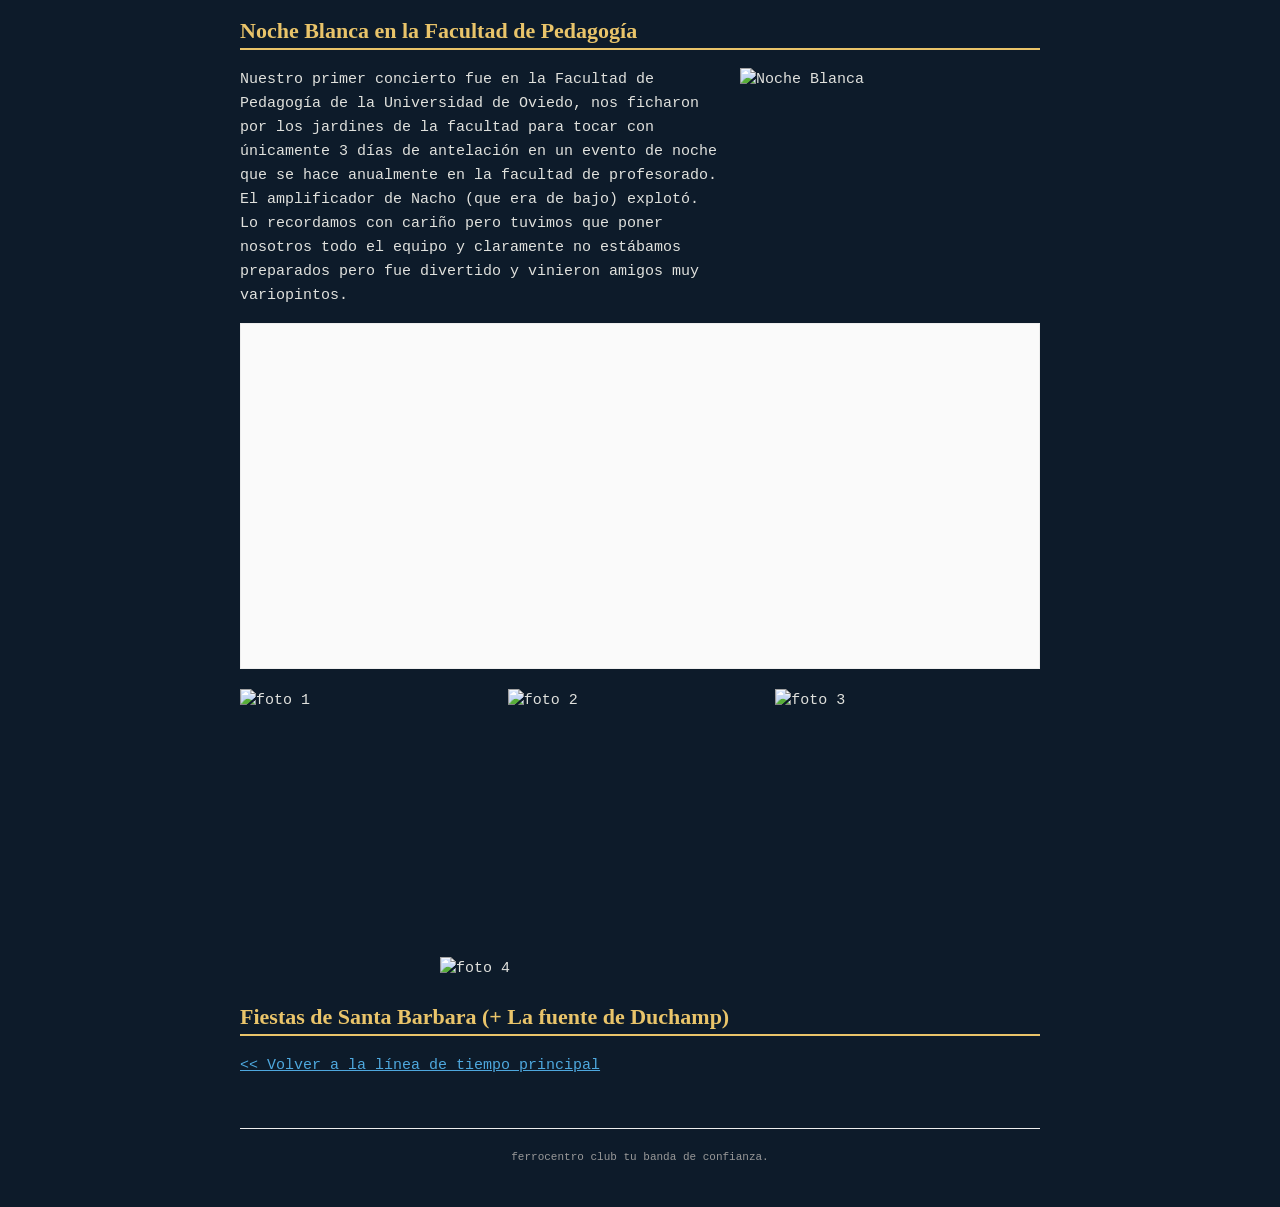
==== commit 378c4a4c: "arreglado enlace de inicio en los anos" ====
--- a/anos/2024.html
+++ b/anos/2024.html
@@ -167,7 +167,7 @@
 
 <div>
 
-    <h2>Fiestas de Santa Barbara</h2>    
+    <h2>Fiestas de Santa Barbara (+ La fuente de Duchamp)</h2>    
 
 
 
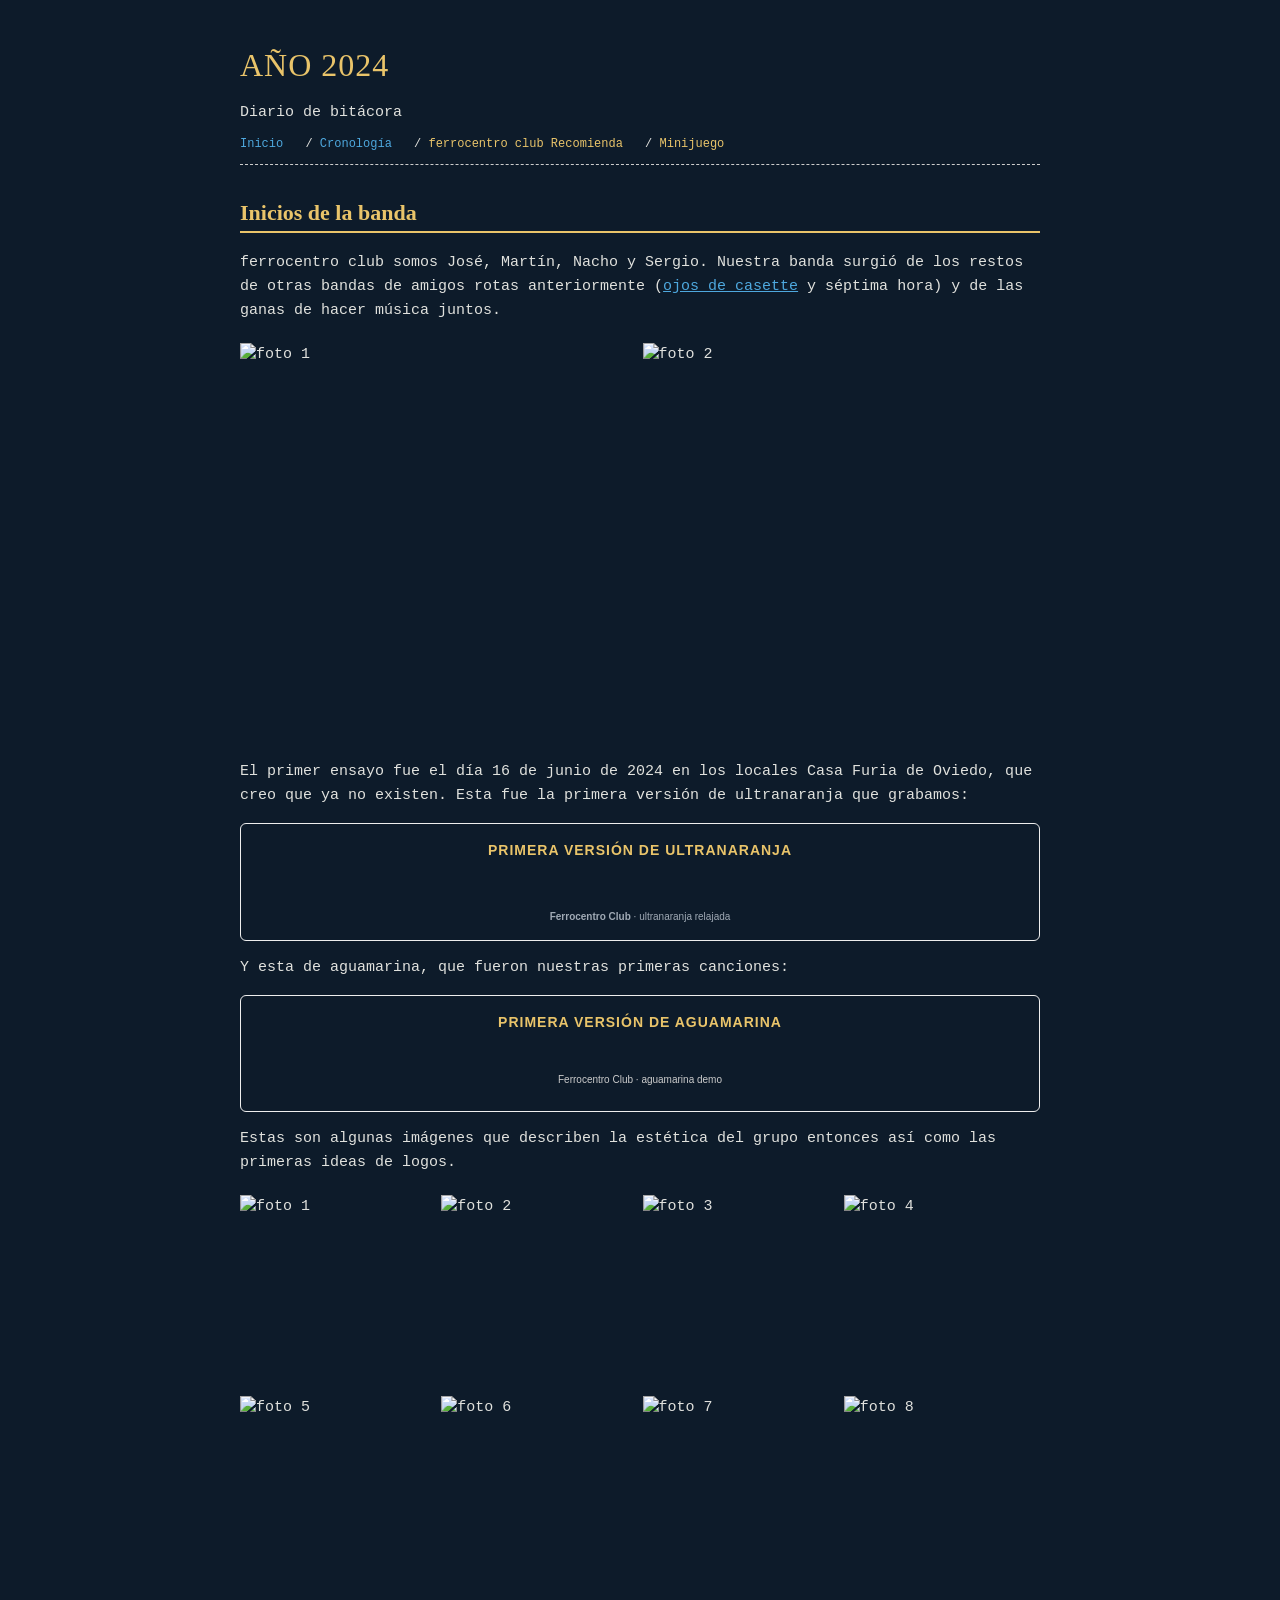
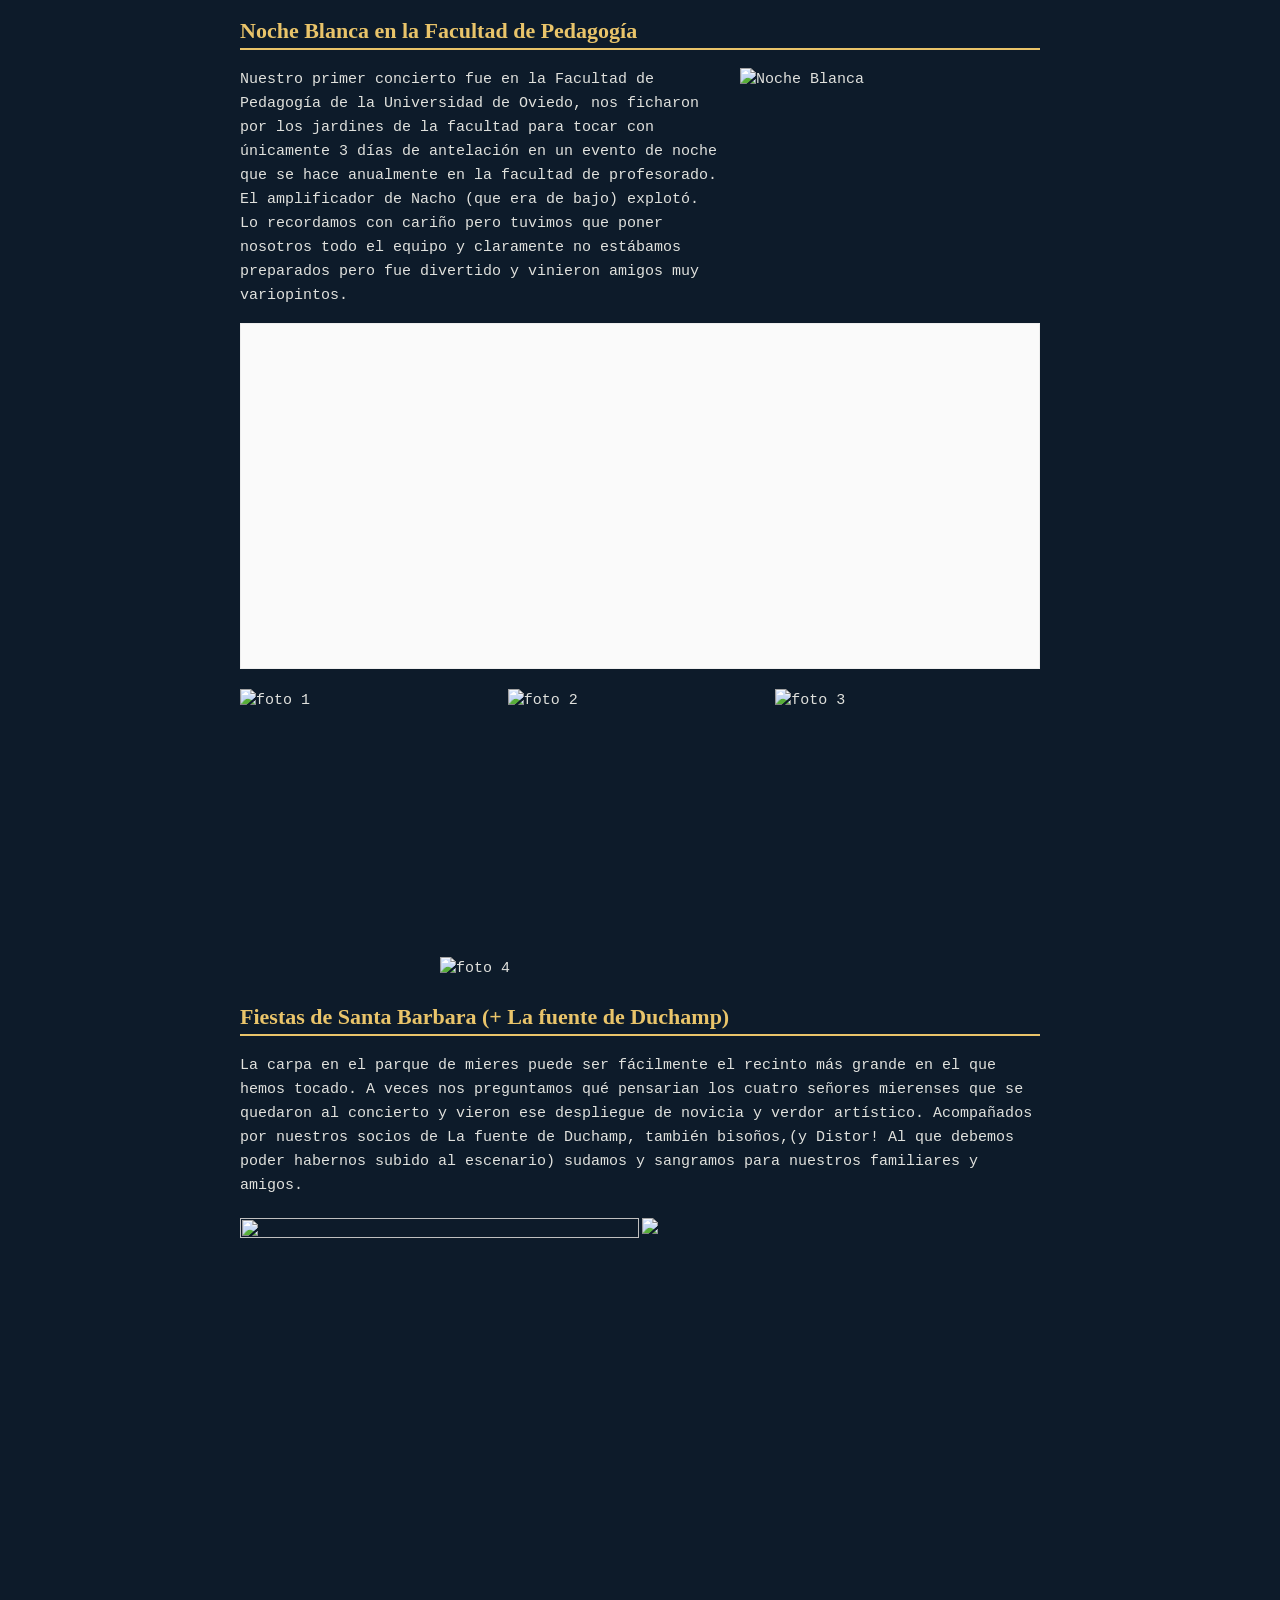
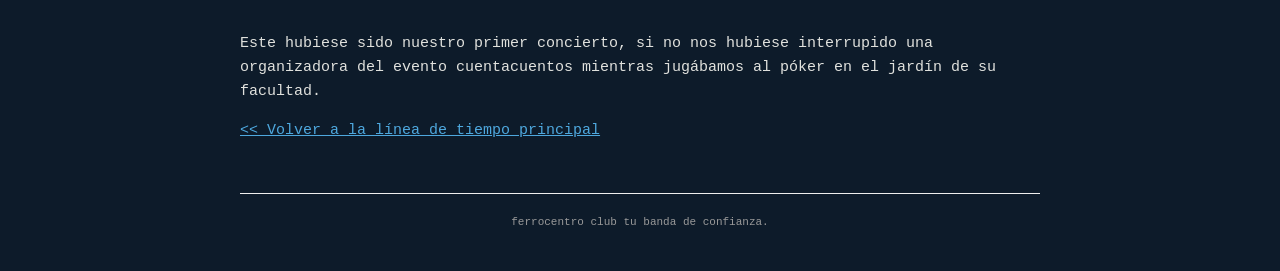
==== commit 1c4840ed: "sta barbara + recomartacion" ====
--- a/anos/2024.html
+++ b/anos/2024.html
@@ -169,8 +169,19 @@
 
     <h2>Fiestas de Santa Barbara (+ La fuente de Duchamp)</h2>    
 
-
-
+	<p>La carpa en el parque de  mieres puede ser fácilmente el recinto más grande en el que hemos tocado.
+	A veces nos preguntamos qué pensarian los cuatro señores mierenses que se quedaron al concierto y vieron 
+	ese despliegue de novicia y verdor artístico. Acompañados por nuestros socios de La fuente de Duchamp,
+	también bisoños,(y Distor! Al que debemos poder habernos subido al escenario) sudamos y sangramos para 
+	nuestros familiares y amigos.</p>
+	<div style="display: grid;
+    grid-template-columns: repeat(2, 1fr);
+    gap: 3px;
+    margin: 20px 0 3px 0;">
+		<img src="https://res.cloudinary.com/ddsou3zwj/image/upload/q_auto/f_auto/v1781895908/solo_nach_whbsxm.jpg" style="aspect-ratio: 1/1; width: 100%">
+		<img src="https://res.cloudinary.com/ddsou3zwj/image/upload/q_auto/f_auto/v1781897134/WhatsApp_Image_2026-06-19_at_20.25.11_gd0rkj.jpg" style="width: 100%">
+	</div>
+	<p>Este hubiese sido nuestro primer concierto, si no nos hubiese interrupido una organizadora del evento cuentacuentos		mientras jugábamos al póker en el jardín de su facultad.  </p>
 </div>
 
 
--- a/estilo.css
+++ b/estilo.css
@@ -106,6 +106,14 @@
     text-align: center;
 }
 
+.mart {
+    margin: 15px 0;
+    padding: 10px;
+    border: 1px solid #eeeeee;
+	border-radius: 6px;
+	font-family: "JetBrains Mono";
+	background: #000;
+}
 .media-box img {
     max-width: 100%;
     height: auto;
@@ -118,4 +126,4 @@
     margin-top: 50px;
     padding-top: 20px;
     border-top: 1px solid #eeeeee;
-}+}
